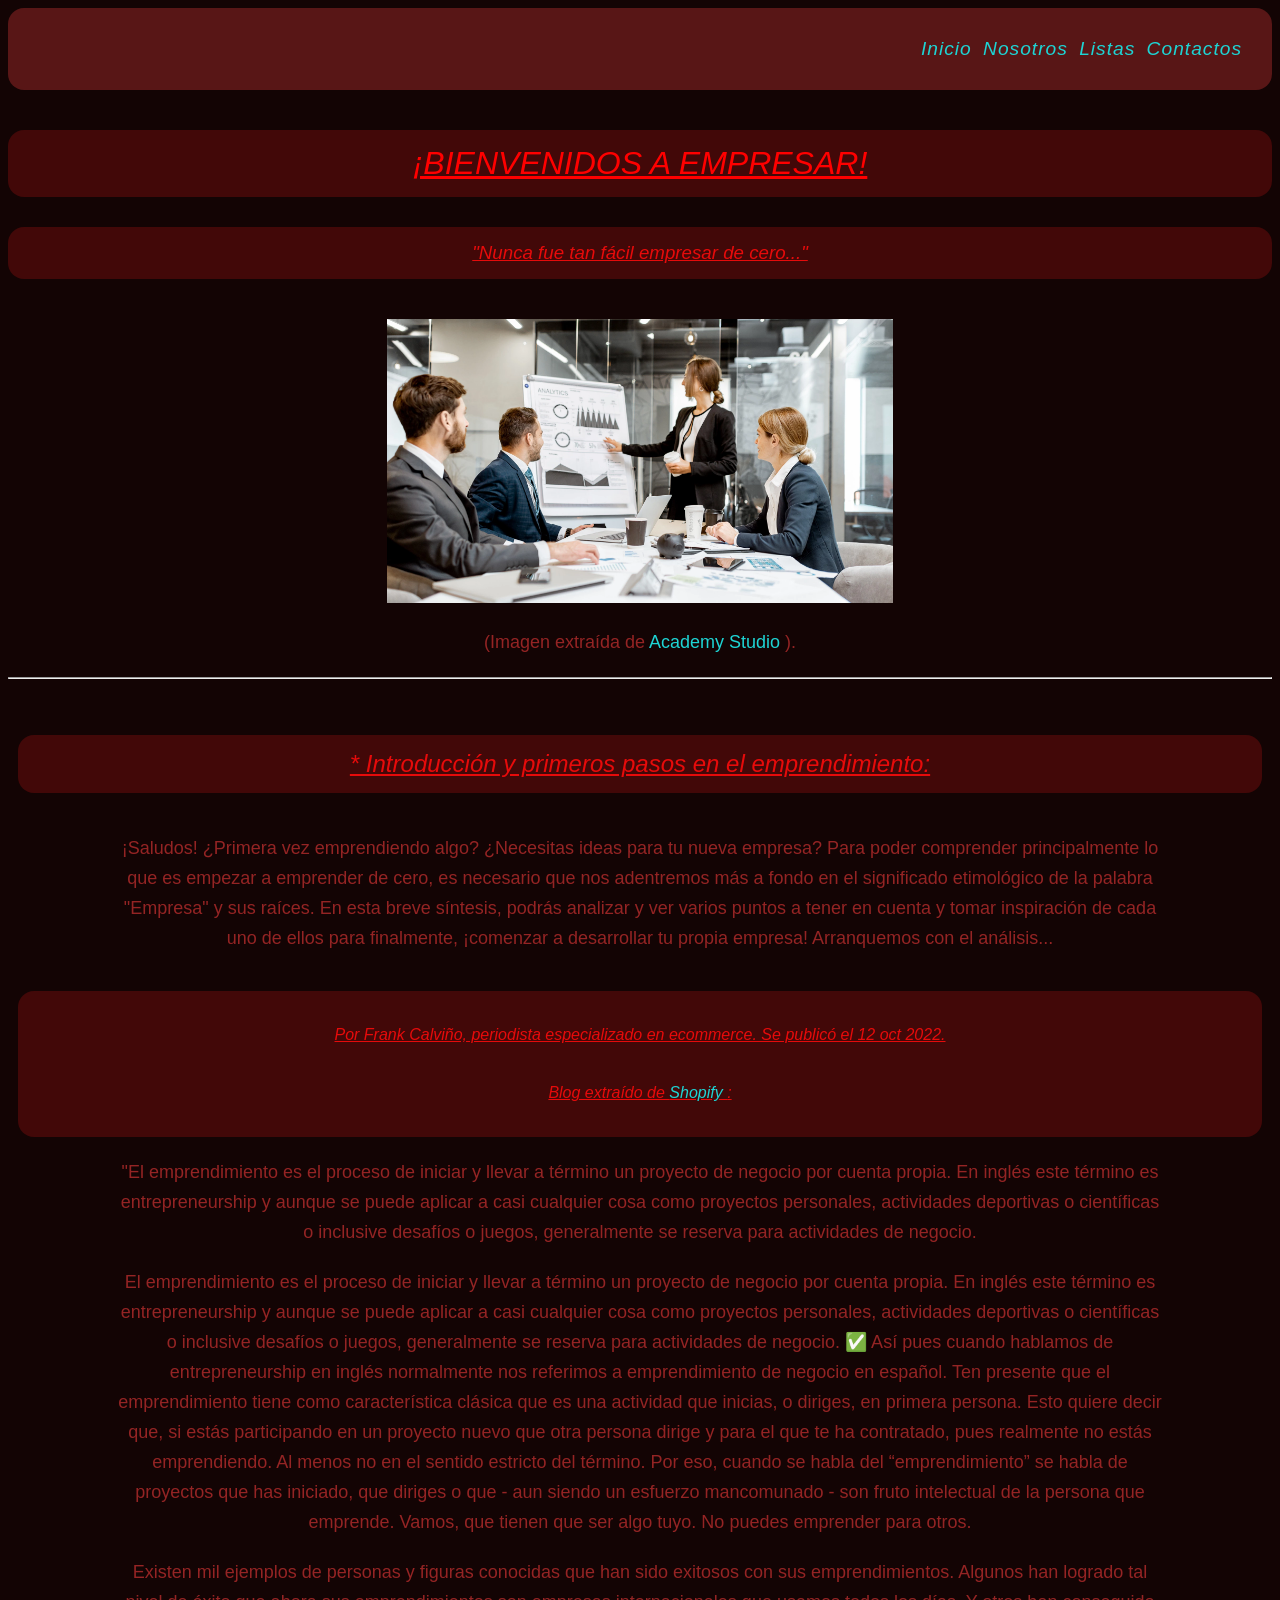
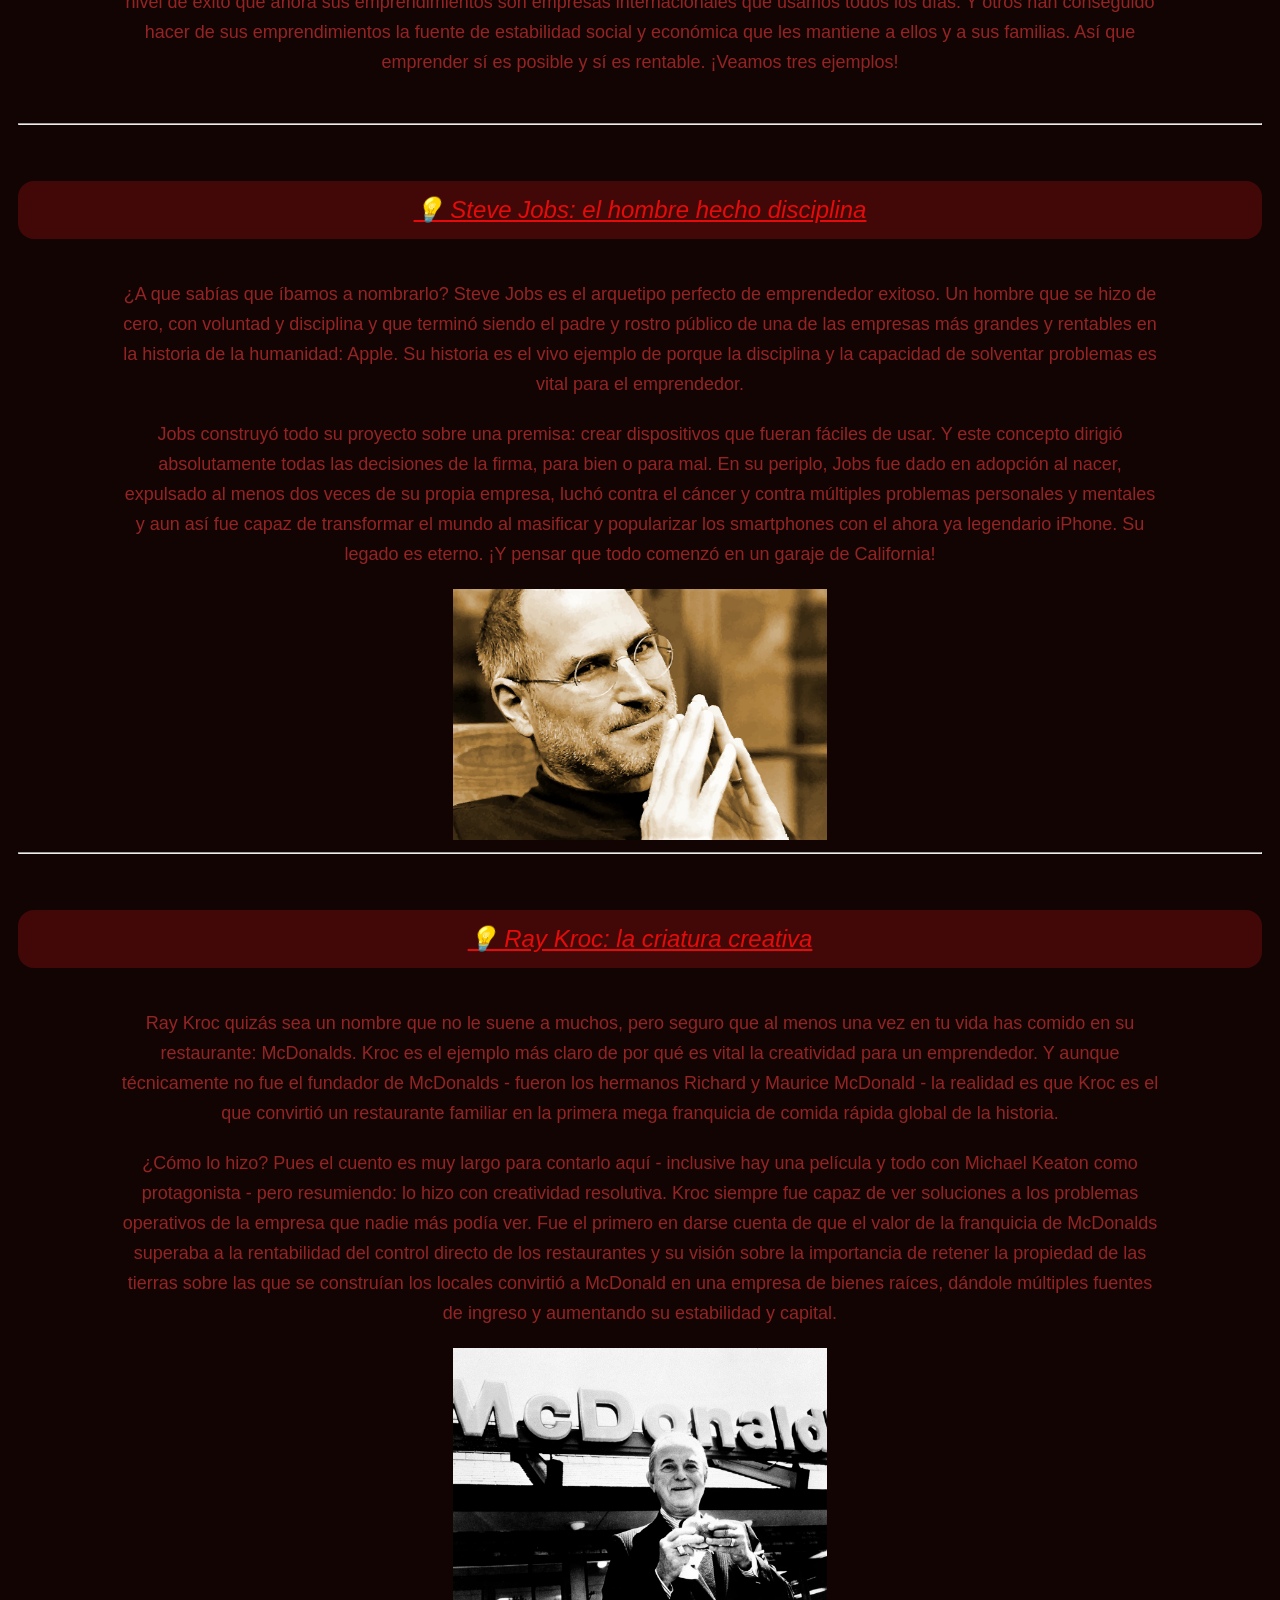
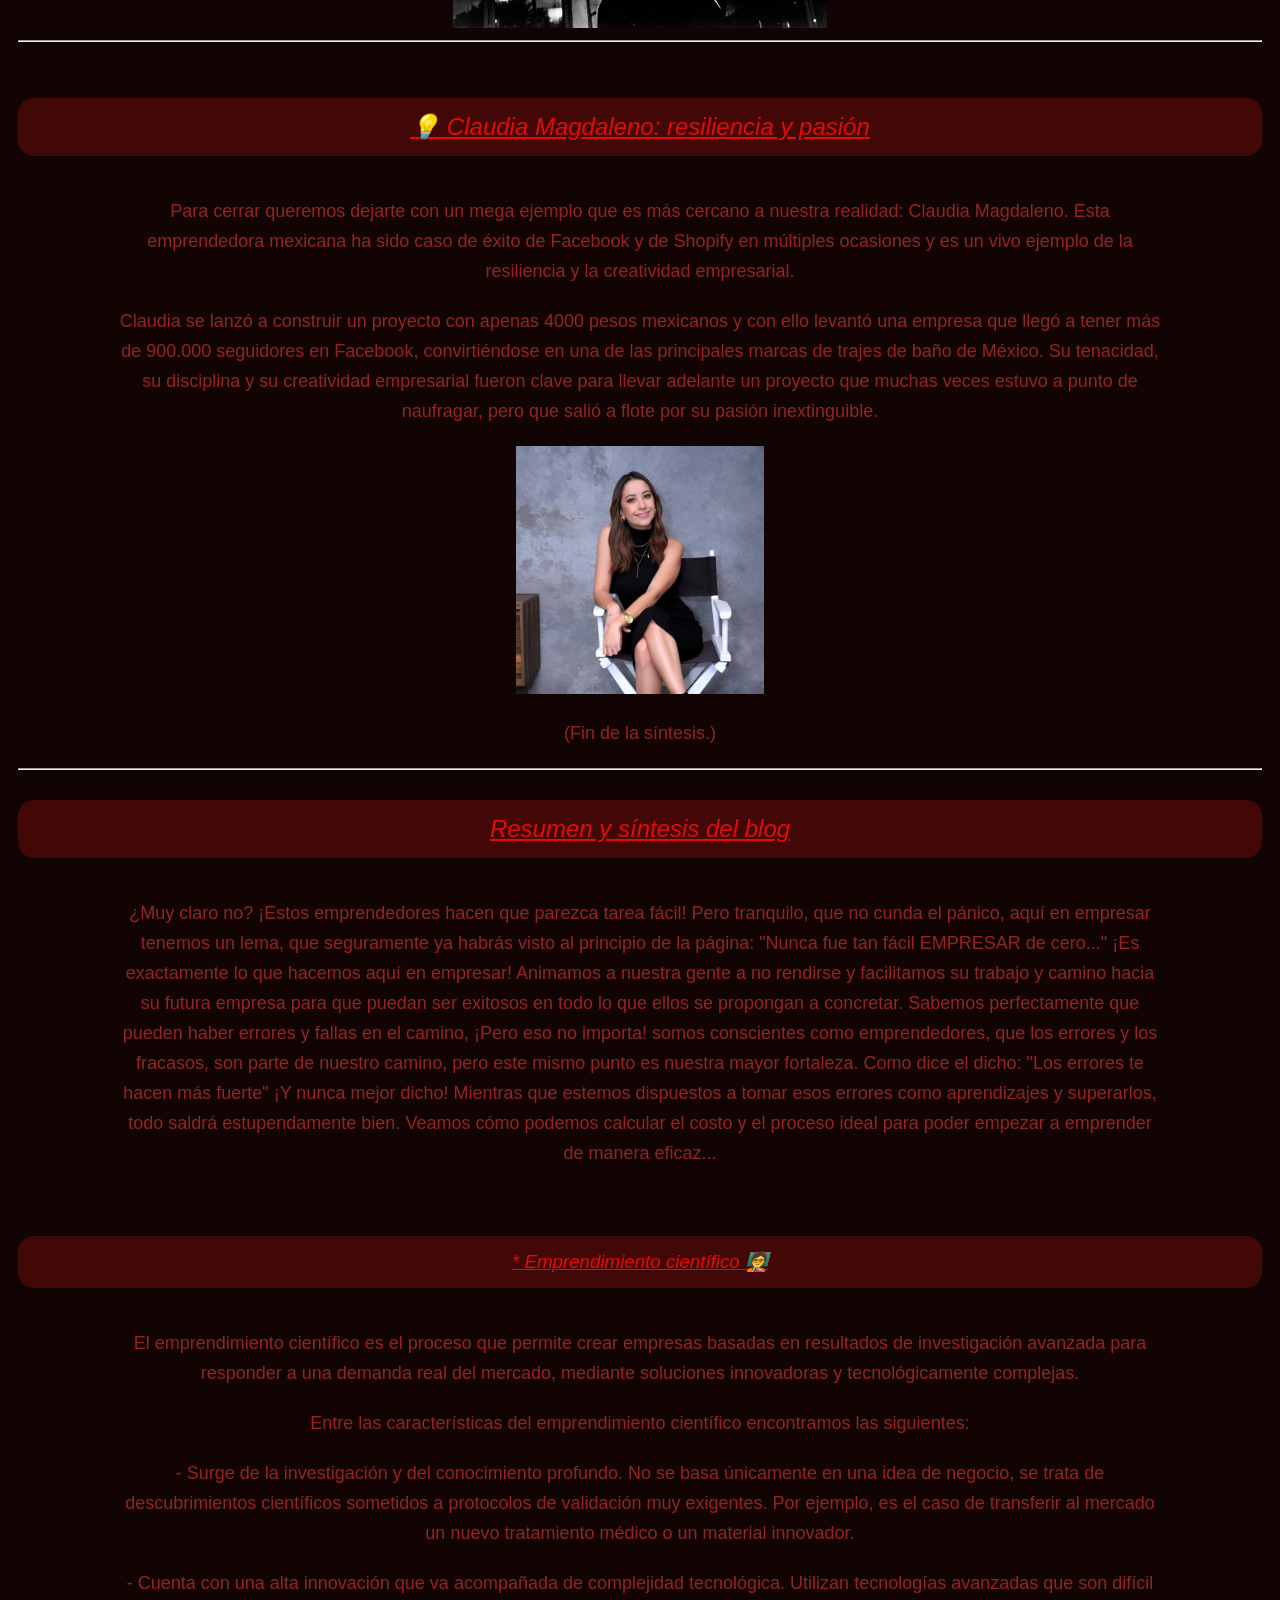
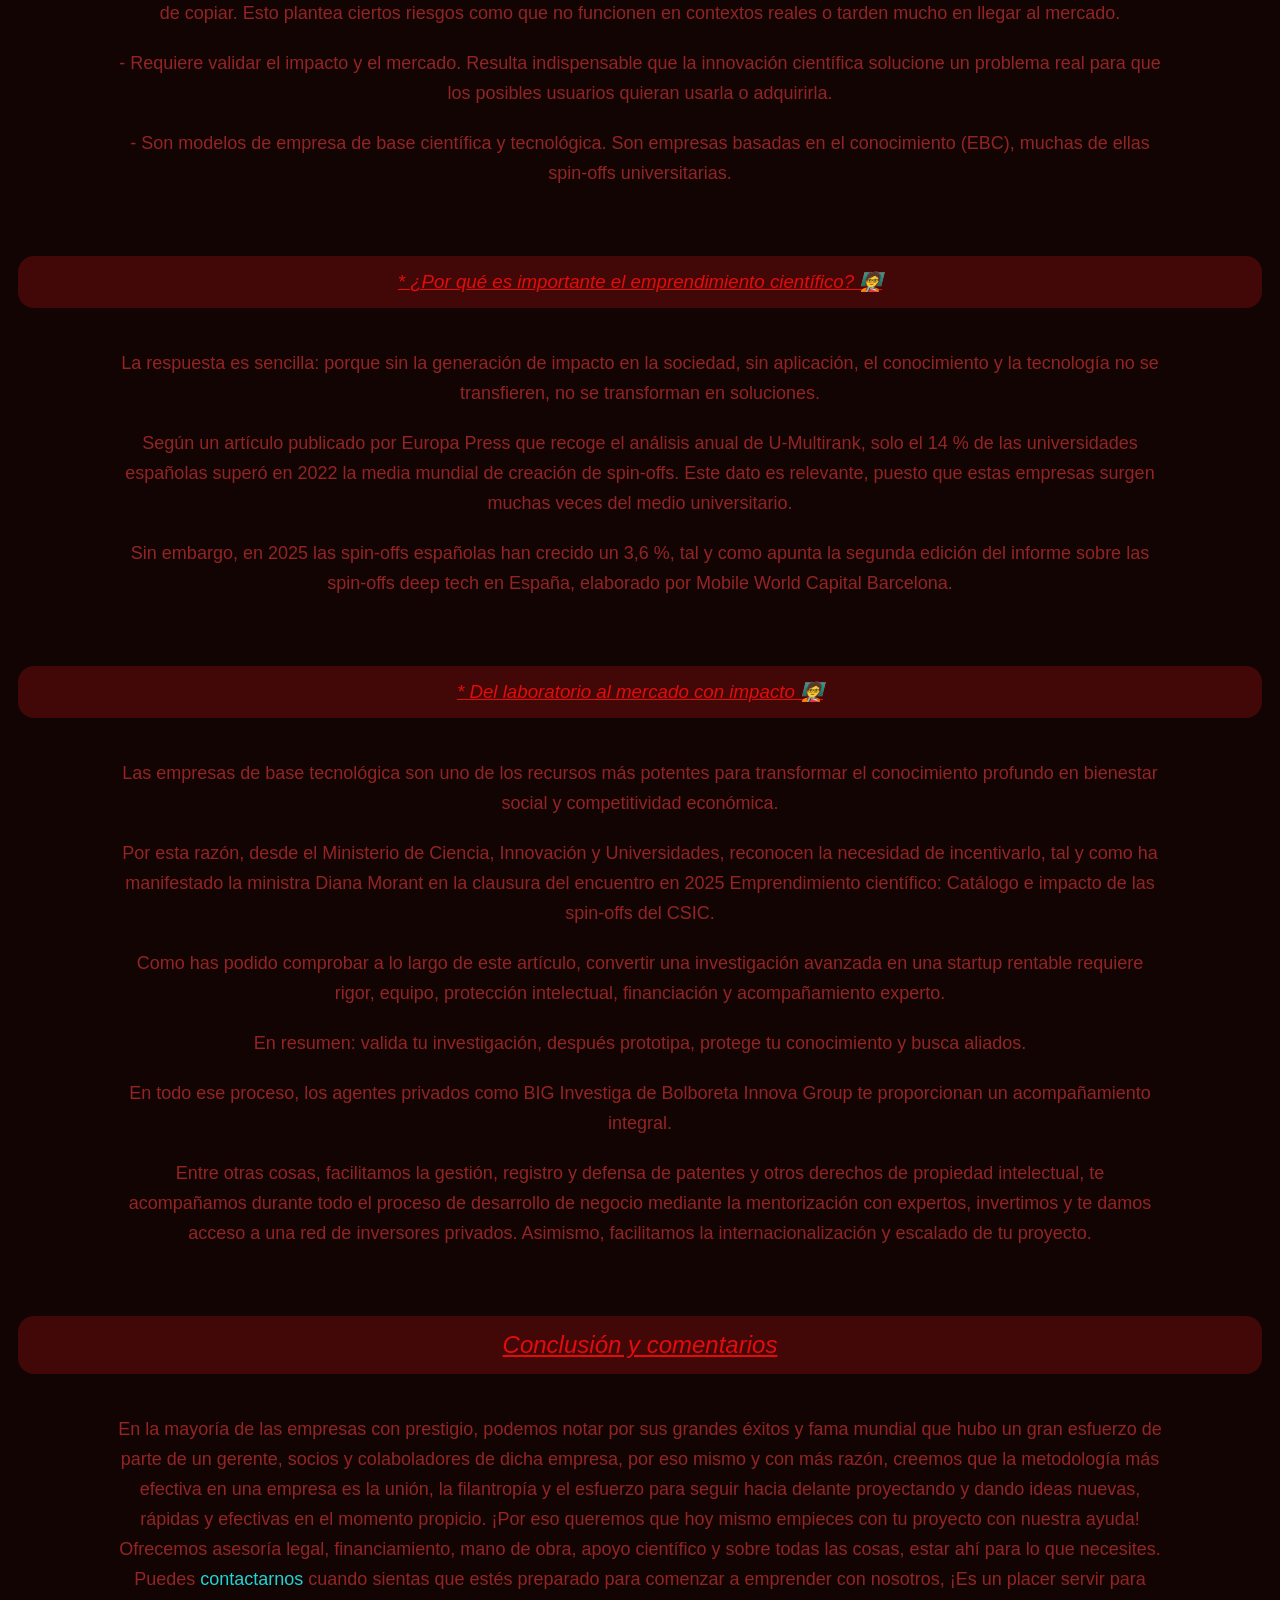
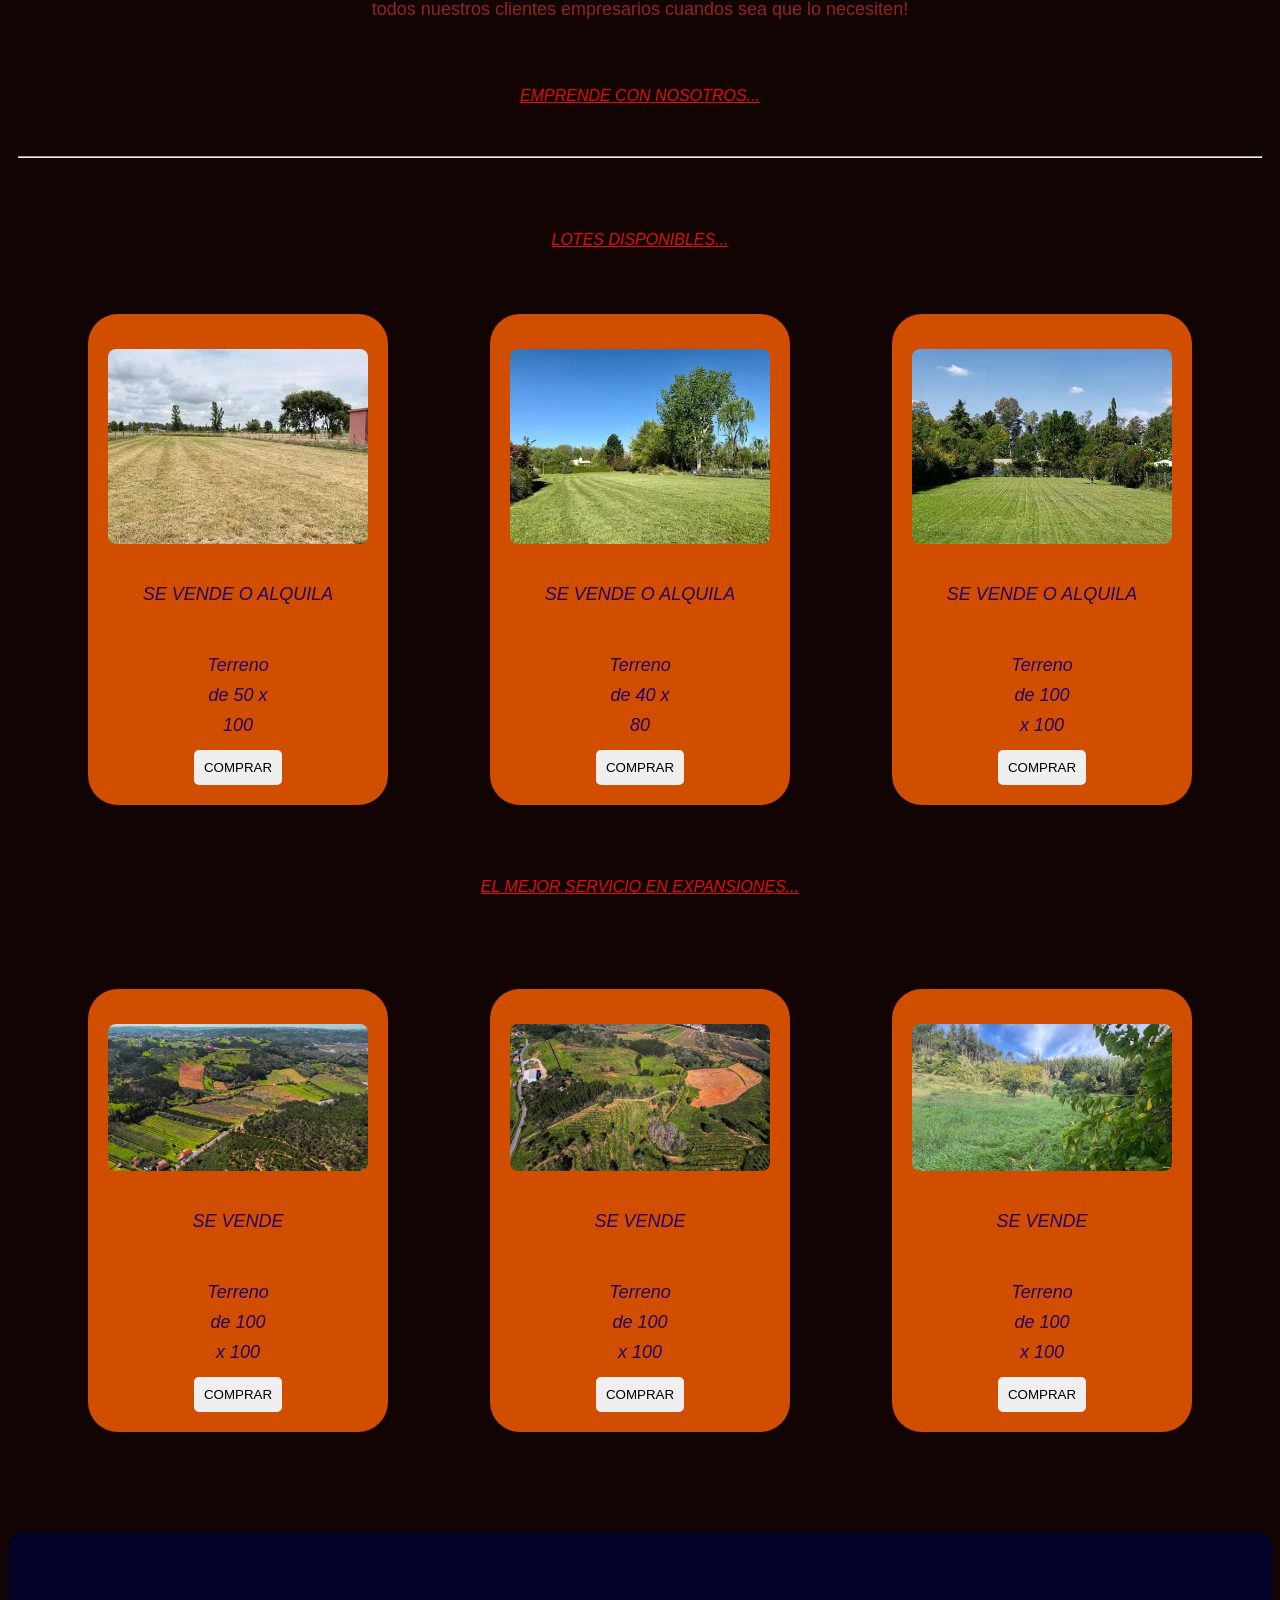
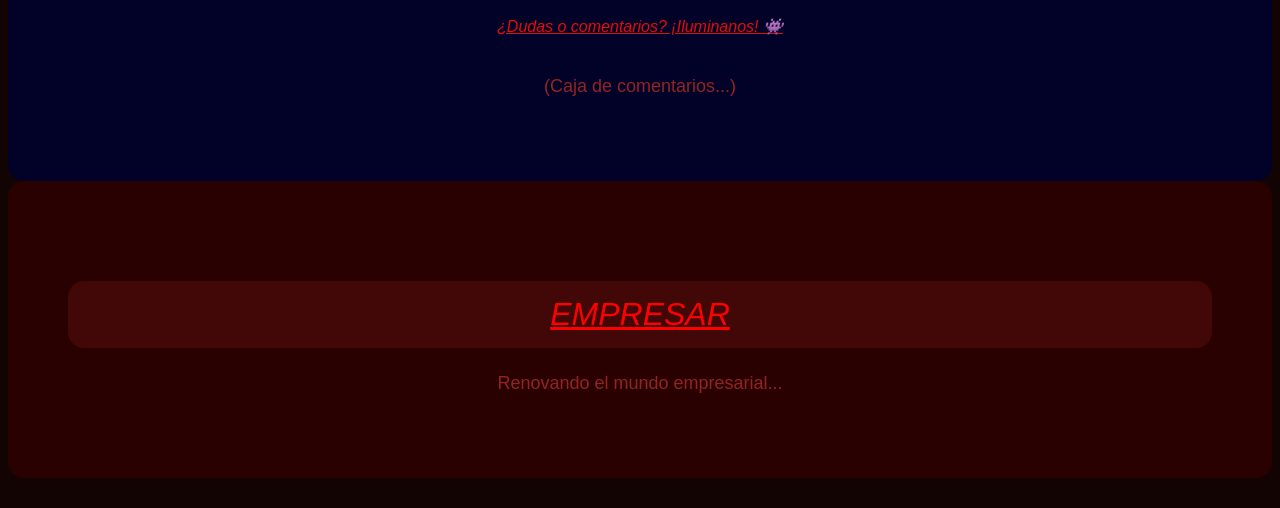
==== index.html @ c65e7f77 "Cambio a style" ====
<!DOCTYPE html>
<html lang="es">
<head>
    <meta charset="UTF-8">
    <meta name="viewport" content="width=device-width, initial-scale=1.0">
    <link rel="stylesheet" href="/CSS/style.css">
    <title>Pasos para empezar a emprender</title>
</head>
<body>
    <nav>
        <a href="/index.html" target="_blank"> Inicio </a>
        <a href="/pages/Nosotros.html" target="_blank"> Nosotros </a>
        <a href="/pages/Listas.html" target="_blank"> Listas </a>
        <a href="/pages/Contactos.html" target="_blank"> Contactos </a>
    </Nav>
    <header>
        <div>
        <h1 class="empresar">¡BIENVENIDOS A EMPRESAR!</h1>
        <h3>"Nunca fue tan fácil empresar de cero..."</h3>
        </div>
        <img src="/images/imagesweb.webp" alt="Error, intente nuevamente." width="40%" height="40%">
        <p>(Imagen extraída de <a href="https://www.academyestudio.com/categorias/cursos-administracion-de-empresas/" target="_blank"> Academy Studio </a> ).</p>
            <hr>
            <br>
    </header>
    <main>
            <h2>* Introducción y primeros pasos en el emprendimiento:</h2>
            <p>¡Saludos! ¿Primera vez emprendiendo algo? ¿Necesitas ideas para tu nueva empresa? Para poder comprender principalmente lo que es empezar a emprender de cero, es necesario que nos adentremos más a fondo en el significado etimológico de la palabra "Empresa" y sus raíces. En esta breve síntesis, podrás analizar y ver varios puntos a tener en cuenta y tomar inspiración de cada uno de ellos para finalmente, ¡comenzar a desarrollar tu propia empresa! Arranquemos con el análisis...</p>
    <article>
            <br>
            <div class="blog">
                <h4>Por
                    Frank Calviño, periodista especializado en ecommerce.
                    Se publicó el 12 oct 2022.
                </h4>
                <h4>Blog extraído de <a href="https://www.shopify.com/es/blog/que-es-el-emprendimiento?term=&adid=565809861241&campaignid=15436644955&utm_medium=cpc&utm_source=google&matchtype=b&network=g&gad_source=1&gad_campaignid=15436644955&gbraid=0AAAAADiv1InkJsMKxFC3q0NORVWOjdNPn&gclid=CjwKCAjw-dfOBhAjEiwAq0RwIz17mFHkRfbi92_rZ-NfDjeh-zPFsb7DAPZfG3c5wk_tvn6lqm4bEBoCHN4QAvD_BwE" target="_blank"> Shopify </a>:</h5>
            </div>
            <div>
                <p>"El emprendimiento es el proceso de iniciar y llevar a término un proyecto de negocio por cuenta propia. En inglés este término es entrepreneurship y aunque se puede aplicar a casi cualquier cosa como proyectos personales, actividades deportivas o científicas o inclusive desafíos o juegos, generalmente se reserva para actividades de negocio. </p>

                <p>El emprendimiento es el proceso de iniciar y llevar a término un proyecto de negocio por cuenta propia. En inglés este término es entrepreneurship y aunque se puede aplicar a casi cualquier cosa como proyectos personales, actividades deportivas o científicas o inclusive desafíos o juegos, generalmente se reserva para actividades de negocio.

                ✅ Así pues cuando hablamos de entrepreneurship en inglés normalmente nos referimos a emprendimiento de negocio en español.

                Ten presente que el emprendimiento tiene como característica clásica que es una actividad que inicias, o diriges, en primera persona.

                Esto quiere decir que, si estás participando en un proyecto nuevo que otra persona dirige y para el que te ha contratado, pues realmente no estás emprendiendo. Al menos no en el sentido estricto del término.

                Por eso, cuando se habla del “emprendimiento” se habla de proyectos que has iniciado, que diriges o que - aun siendo un esfuerzo mancomunado - son fruto intelectual de la persona que emprende.

                Vamos, que tienen que ser algo tuyo. No puedes emprender para otros.</p>
                <p>Existen mil ejemplos de personas y figuras conocidas que han sido exitosos con sus emprendimientos. Algunos han logrado tal nivel de éxito que ahora sus emprendimientos son empresas internacionales que usamos todos los días.

                Y otros han conseguido hacer de sus emprendimientos la fuente de estabilidad social y económica que les mantiene a ellos y a sus familias. Así que emprender sí es posible y sí es rentable. ¡Veamos tres ejemplos!</p>
            <br>
            <hr>
            <br>
            <h2>💡 Steve Jobs: el hombre hecho disciplina</h2>
                <p>¿A que sabías que íbamos a nombrarlo? Steve Jobs es el arquetipo perfecto de emprendedor exitoso. Un hombre que se hizo de cero, con voluntad y disciplina y que terminó siendo el padre y rostro público de una de las empresas más grandes y rentables en la historia de la humanidad: Apple.

                Su historia es el vivo ejemplo de porque la disciplina y la capacidad de solventar problemas es vital para el emprendedor.</p>
                <p>Jobs construyó todo su proyecto sobre una premisa: crear dispositivos que fueran fáciles de usar.

                Y este concepto dirigió absolutamente todas las decisiones de la firma, para bien o para mal.

                En su periplo, Jobs fue dado en adopción al nacer, expulsado al menos dos veces de su propia empresa, luchó contra el cáncer y contra múltiples problemas personales y mentales y aun así fue capaz de transformar el mundo al masificar y popularizar los smartphones con el ahora ya legendario iPhone.

                Su legado es eterno. ¡Y pensar que todo comenzó en un garaje de California!</p>
                <img src="/images/Steve Jobs.jpg" alt="Error, intente nuevamente." width="30%" height="30%">
            <br>
            <hr>
            <br>
            <h2>💡 Ray Kroc: la criatura creativa</h2>
                <p>Ray Kroc quizás sea un nombre que no le suene a muchos, pero seguro que al menos una vez en tu vida has comido en su restaurante: McDonalds.

                Kroc es el ejemplo más claro de por qué es vital la creatividad para un emprendedor.

                Y aunque técnicamente no fue el fundador de McDonalds - fueron los hermanos Richard y Maurice McDonald - la realidad es que Kroc es el que convirtió un restaurante familiar en la primera mega franquicia de comida rápida global de la historia.</p>
                <p>¿Cómo lo hizo? Pues el cuento es muy largo para contarlo aquí - inclusive hay una película y todo con Michael Keaton como protagonista - pero resumiendo: lo hizo con creatividad resolutiva.

                Kroc siempre fue capaz de ver soluciones a los problemas operativos de la empresa que nadie más podía ver.

                Fue el primero en darse cuenta de que el valor de la franquicia de McDonalds superaba a la rentabilidad del control directo de los restaurantes y su visión sobre la importancia de retener la propiedad de las tierras sobre las que se construían los locales convirtió a McDonald en una empresa de bienes raíces, dándole múltiples fuentes de ingreso y aumentando su estabilidad y capital.</p>
                <img src="/images/Ray Kroc.jpg" alt="Error, intente nuevamente." width="30%" height="30%">
            <br>
            <hr>
            <br>
            <h2>💡 Claudia Magdaleno: resiliencia y pasión</h2>
                <p>Para cerrar queremos dejarte con un mega ejemplo que es más cercano a nuestra realidad: Claudia Magdaleno.

                Esta emprendedora mexicana ha sido caso de éxito de Facebook y de Shopify en múltiples ocasiones y es un vivo ejemplo de la resiliencia y la creatividad empresarial.</p>
                <p>Claudia se lanzó a construir un proyecto con apenas 4000 pesos mexicanos y con ello levantó una empresa que llegó a tener más de 900.000 seguidores en Facebook, convirtiéndose en una de las principales marcas de trajes de baño de México.

                Su tenacidad, su disciplina y su creatividad empresarial fueron clave para llevar adelante un proyecto que muchas veces estuvo a punto de naufragar, pero que salió a flote por su pasión inextinguible.</p>
                <img src="/images/Claudia Magdaleno.jpg" alt="Error, intente nuevamente." width="20%" height="30%">
                <p>(Fin de la síntesis.)</p>
            <hr>
            </div>
            <div>
                <h2>Resumen y síntesis del blog</h2>
                <p>¿Muy claro no? ¡Estos emprendedores hacen que parezca tarea fácil! Pero tranquilo, que no cunda el pánico, aquí en empresar tenemos un lema, que seguramente ya habrás visto al principio de la página: "Nunca fue tan fácil EMPRESAR de cero..." ¡Es exactamente lo que hacemos aquí en empresar! Animamos a nuestra gente a no rendirse y facilitamos su trabajo y camino hacia su futura empresa para que puedan ser exitosos en todo lo que ellos se propongan a concretar. Sabemos perfectamente que pueden haber errores y fallas en el camino, ¡Pero eso no importa! somos conscientes como emprendedores, que los errores y los fracasos, son parte de nuestro camino, pero este mismo punto es nuestra mayor fortaleza. Como dice el dicho: "Los errores te hacen más fuerte" ¡Y nunca mejor dicho! Mientras que estemos dispuestos a tomar esos errores como aprendizajes y superarlos, todo saldrá estupendamente bien. Veamos cómo podemos calcular el costo y el proceso ideal para poder empezar a emprender de manera eficaz...</p>
            <br>
                <h3>* Emprendimiento científico 🧑‍🏫</h3>
                <p>El emprendimiento científico es el proceso que permite crear empresas basadas en resultados de investigación avanzada para responder a una demanda real del mercado, mediante soluciones innovadoras y tecnológicamente complejas.</p>
                <p>Entre las características del emprendimiento científico encontramos las siguientes:</p>
                <p>- Surge de la investigación y del conocimiento profundo. No se basa únicamente en una idea de negocio, se trata de descubrimientos científicos sometidos a protocolos de validación muy exigentes. Por ejemplo, es el caso de transferir al mercado un nuevo tratamiento médico o un material innovador. </p>
                <p>- Cuenta con una alta innovación que va acompañada de complejidad tecnológica. Utilizan tecnologías avanzadas que son difícil de copiar. Esto plantea ciertos riesgos como que no funcionen en contextos reales o tarden mucho en llegar al mercado. </p>
                <p>- Requiere validar el impacto y el mercado. Resulta indispensable que la innovación científica solucione un problema real para que los posibles usuarios quieran usarla o adquirirla. </p>
                <p>- Son modelos de empresa de base científica y tecnológica. Son empresas basadas en el conocimiento (EBC), muchas de ellas spin-offs universitarias. </p>
            <br>
                <h3>* ¿Por qué es importante el emprendimiento científico? 🧑‍🏫</h3>
                <p>La respuesta es sencilla: porque sin la generación de impacto en la sociedad, sin aplicación, el conocimiento y la tecnología no se transfieren, no se transforman en soluciones. </p>
                <p>Según un artículo publicado por Europa Press que recoge el análisis anual de U-Multirank, solo el 14 % de las universidades españolas superó en 2022 la media mundial de creación de spin-offs. Este dato es relevante, puesto que estas empresas surgen muchas veces del medio universitario.</p>
                <p>Sin embargo, en 2025 las spin-offs españolas han crecido un 3,6 %, tal y como apunta la segunda edición del informe sobre las spin-offs deep tech en España, elaborado por Mobile World Capital Barcelona.</p>
            <br>
                <h3>* Del laboratorio al mercado con impacto 🧑‍🏫</h3>
                <p>Las empresas de base tecnológica son uno de los recursos más potentes para transformar el conocimiento profundo en bienestar social y competitividad económica. </p>
                <p>Por esta razón, desde el Ministerio de Ciencia, Innovación y Universidades, reconocen la necesidad de incentivarlo, tal y como ha manifestado la ministra Diana Morant en la clausura del encuentro en 2025 Emprendimiento científico: Catálogo e impacto de las spin-offs del CSIC.</p>
                <p>Como has podido comprobar a lo largo de este artículo, convertir una investigación avanzada en una startup rentable requiere rigor, equipo, protección intelectual, financiación y acompañamiento experto. </p>
                <p>En resumen: valida tu investigación, después prototipa, protege tu conocimiento y busca aliados. </p>
                <p>En todo ese proceso, los agentes privados como BIG Investiga de Bolboreta Innova Group te proporcionan un acompañamiento integral. </p>
                <p>Entre otras cosas, facilitamos la gestión, registro y defensa de patentes y otros derechos de propiedad intelectual, te acompañamos durante todo el proceso de desarrollo de negocio mediante la mentorización con expertos, invertimos y te damos acceso a una red de inversores privados. Asimismo, facilitamos la internacionalización y escalado de tu proyecto.</p>
            <br>
                <h2>Conclusión y comentarios </h2>
                <p>En la mayoría de las empresas con prestigio, podemos notar por sus grandes éxitos y fama mundial que hubo un gran esfuerzo de parte de un gerente, socios y colaboladores de dicha empresa, por eso mismo y con más razón, creemos que la metodología más efectiva en una empresa es la unión, la filantropía y el esfuerzo para seguir hacia delante proyectando y dando ideas nuevas, rápidas y efectivas en el momento propicio. ¡Por eso queremos que hoy mismo empieces con tu proyecto con nuestra ayuda! Ofrecemos asesoría legal, financiamiento, mano de obra, apoyo científico y sobre todas las cosas, estar ahí para lo que necesites. Puedes <a href="/pages/Contactos.html" target="_blank"> contactarnos </a>cuando sientas que estés preparado para comenzar a emprender con nosotros, ¡Es un placer servir para todos nuestros clientes empresarios cuandos sea que lo necesiten! </p>
            </div>
            <br>
            <h4>EMPRENDE CON NOSOTROS...</h4>
            <br>
            <hr>
        <section class="negocios">
            <h4>LOTES DISPONIBLES...</h4>
            <div class="contenedor">
                <span class="card">
                    <img src="/images/Terreno uno 1.webp" alt="Error, intente nuevamente.">
                    <h5>SE VENDE O ALQUILA</h5>
                    <p>Terreno de 50 x 100</p>
                    <button>COMPRAR</button>
                </span>
                <span class="card">
                    <img src="/images/Terreno 2.jpg" alt="Error, intente nuevamente.">
                    <h5>SE VENDE O ALQUILA</h5>
                    <p>Terreno de 40 x 80</p>
                    <button>COMPRAR</button>
                </span>
                <span class="card">
                    <img src="/images/Terreno 3.webp" alt="Error, intente nuevamente.">
                    <h5>SE VENDE O ALQUILA</h5>
                    <p>Terreno de 100 x 100</p>
                    <button>COMPRAR</button>
                </span>
            </div>
            <br>
            <h4>EL MEJOR SERVICIO EN EXPANSIONES...</h4>
            <br>
            <div class="contenedor">
                <span class="card">
                    <img src="/images/Terrenos 4.webp" alt="Error, intente nuevamente.">
                    <h5>SE VENDE</h5>
                    <p>Terreno de 100 x 100</p>
                    <button>COMPRAR</button>
                </span>
                <span class="card">
                    <img src="/images/Terrenos 5.webp" alt="Error, intente nuevamente.">
                    <h5>SE VENDE</h5>
                    <p>Terreno de 100 x 100</p>
                    <button>COMPRAR</button>
                </span>
                <span class="card">
                    <img src="/images/Terrenos 6.webp" alt="Error, intente nuevamente.">
                    <h5>SE VENDE</h5>
                    <p>Terreno de 100 x 100</p>
                    <button>COMPRAR</button>
                </span>
            </div>
        </section>
    </article>       
</main>
    <footer>
            <div class="comentarios">
                <h4>¿Dudas o comentarios? ¡Iluminanos! 👾</h4>
                <p>(Caja de comentarios...)</p>
            </div>
            <div class="bibliografía">
                <h1 class="EMPRESAR">EMPRESAR</h1>
                <p>Renovando el mundo empresarial...</p>
            </div>
    </footer>
</body>
</html>
---- CSS/style.css ----
/* Colores y fondos */
h1 {
    color: rgb(255, 0, 0);
}
body, div, header, h4 {
    color: rgb(230, 11, 11);
}
header, p {
    color: rgb(148, 36, 36);
}
h1, h2, h3 {
    background-color: rgb(66, 8, 8);
}
body {
    background-color: rgb(19, 4, 4);
}
a {
    color: rgb(30, 212, 212);
}
nav {
    background-color: rgb(88, 22, 22);
}
.comentarios {
    background-color: rgb(2, 2, 41);
}
.bibliografía {
    background-color: rgb(41, 1, 1);
}

/* Fuente de letras y tamaños*/
h1, h2, h3, h4 { 
    font-family: "Montserrat", sans-serif;
    font-optical-sizing: auto;
    font-weight: lighter;
    font-style: oblique;
    font-size: normal;
    text-decoration: underline;
}
p, ul, ol {
    font-size: large;
    font-family: "Quicksand", sans-serif;
    font-optical-sizing: auto;
    font-weight: lighter;
    font-style: normal;
    line-height: 30px;
}
nav {
    font-family: Arial, Helvetica, sans-serif;
    font-weight: lighter;
    font-size: larger;
    font-style: italic;
    font-optical-sizing: auto;
    letter-spacing: 1px;
}
a {
    text-decoration: none;
}

/* Lados y centros */
nav {
    text-align: right;
}
h1, h2, h3, h4, h5 {
    text-align: center;
}
p {
    text-align: center;
}
header {
    text-align: center;
}
div {
    text-align: center;
}

/* Box modeling */
h1, h2, h3, h4, h5 {
    padding: 15px;
    margin-top: 10px;
    margin-bottom: 10px;
    border-radius: 1rem;
}
.blog {
    background-color: rgb(66, 8, 8);
    padding: 10px;
    border-radius: 1rem;
}
nav {
    padding: 30px;
    border-radius: 1rem;
    word-spacing: 5px;
}
header {
    margin-top: 40px;
    margin-bottom: 20px;
    margin-left: auto;
    margin-right: auto;
    width: 100%;
}
main {
    margin-top: 10px;
    margin-bottom: 30px;
    margin-left: 10px;
    margin-right: 10px;
}
footer {
    margin-top: 30px;
    margin-bottom: 30px;
    margin-left: auto;
    margin-right: auto;
    width: 100%;
}
.comentarios {
    border-radius: 1rem;
    padding: 60px;
}
.EMPRESAR {
    margin-top: 40px;
    margin-bottom: 10px;
    margin-left: auto;
    margin-right: auto;
}
.bibliografía {
    border-radius: 1rem;
    padding: 60px;
}
p {
    margin-top: 20px;
    margin-bottom: 20px;
    margin-left: 100px;
    margin-right: 100px;
}
h3,h2 {
    margin-top: 30px;
    margin-bottom: 40px;
    margin-left: auto;
    margin-right: auto;
}

/* Box modeling de la card */
h5 {
    font-size: large;
    font-family: "Quicksand", sans-serif;
    font-optical-sizing: auto;
    font-weight: lighter;
    font-style: normal;
}
.negocios {
    padding: 40px;
    text-align: center;
}
.contenedor {
    margin-top: 20px;
    display: flex;
    justify-content: space-between;
    align-items: stretch;
}
.card {
    display: flex;
    flex-direction: column;
    align-items: center;
    width: 260px;
    background-color: rgb(209, 77, 0);
    padding: 20px;
    margin: 30px;
    border-radius: 30px;
}
.card img {
    width: 100%;
    border-radius: 8px;
    margin: 15px;
}
.card h5 {
    color: rgb(36, 4, 110);
    font-style: italic;
}
.card p {
    margin-bottom: 10px;
    color: rgb(36, 4, 110);
    font-style: italic;
}
.card button {
    padding: 10px;
    border-radius: 5px;
    color: black;
    cursor: pointer;
    border: none;
}

/* Media Query */
@media(max-width: 992px) {
    .contenedor {
        display: block;
        max-width: 100%;
    }
    .card {
        margin: 0 auto;
        margin-top: 20px;
    }
}
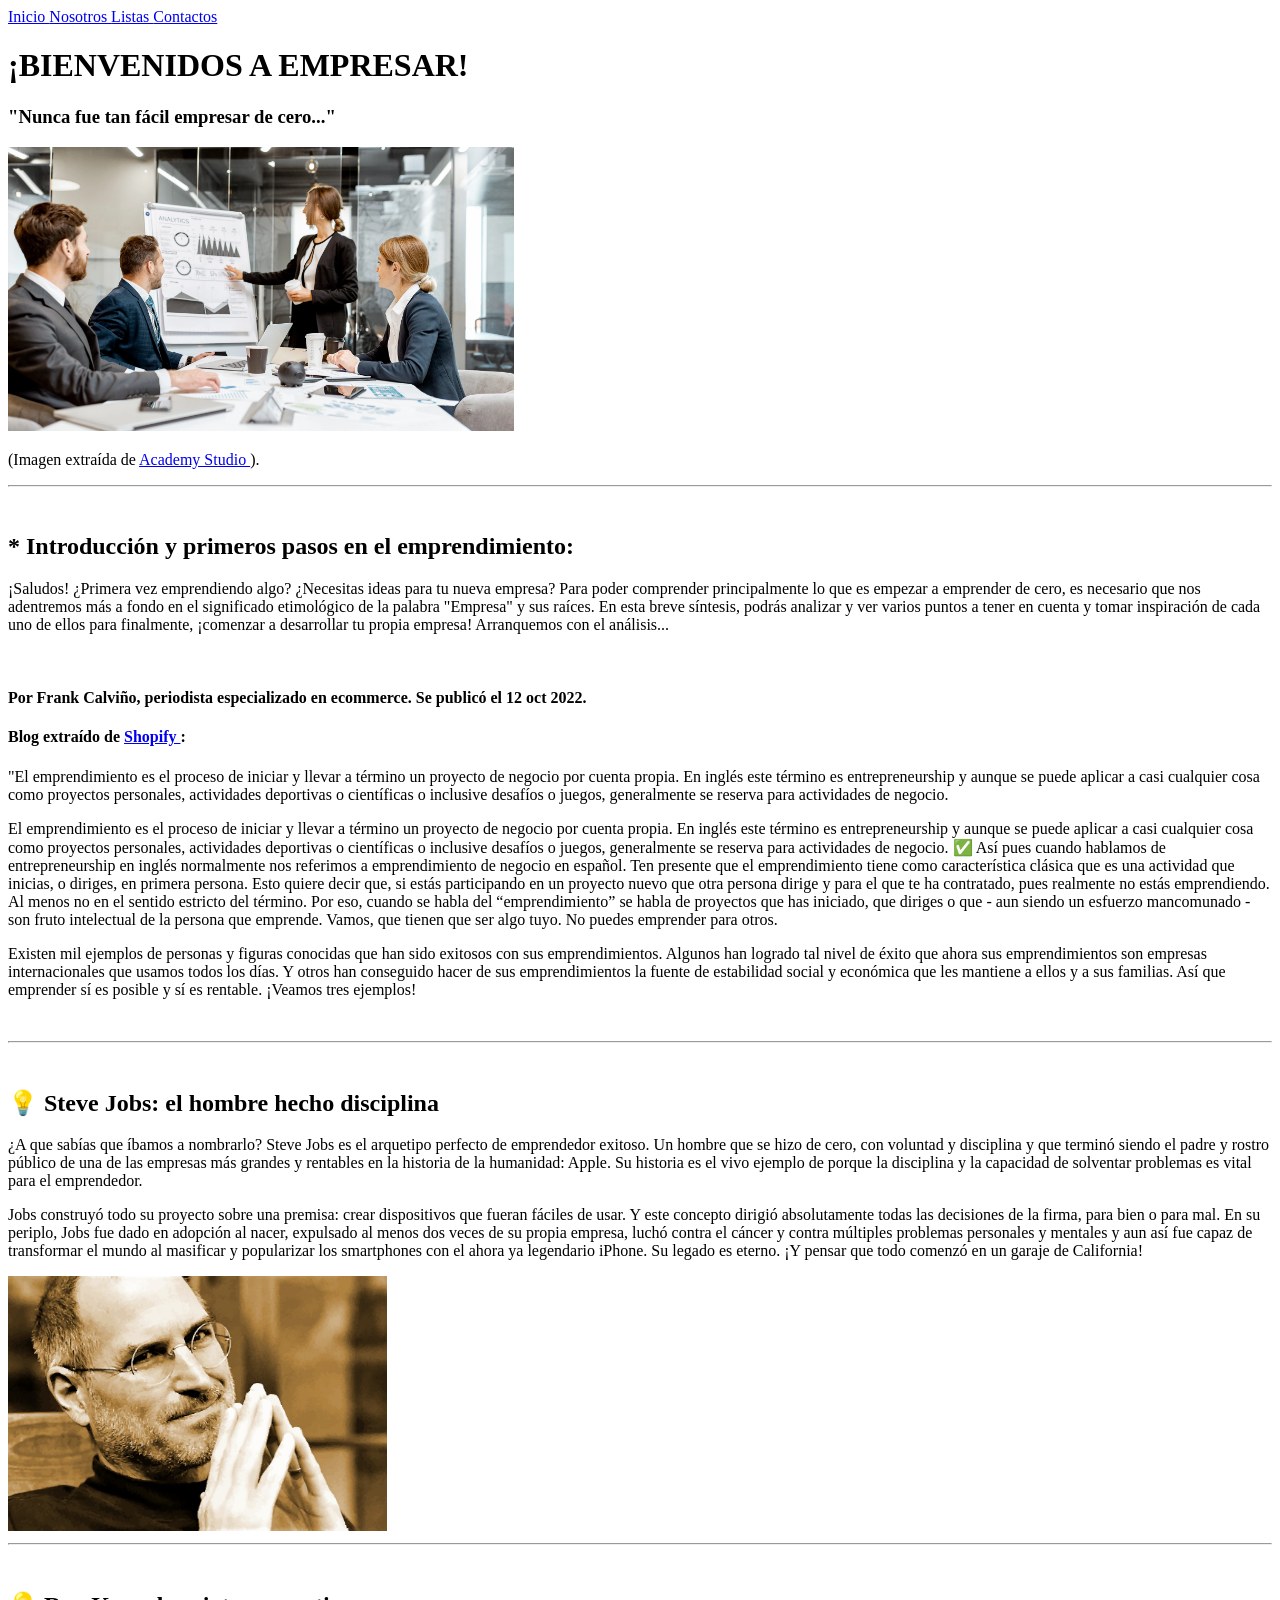
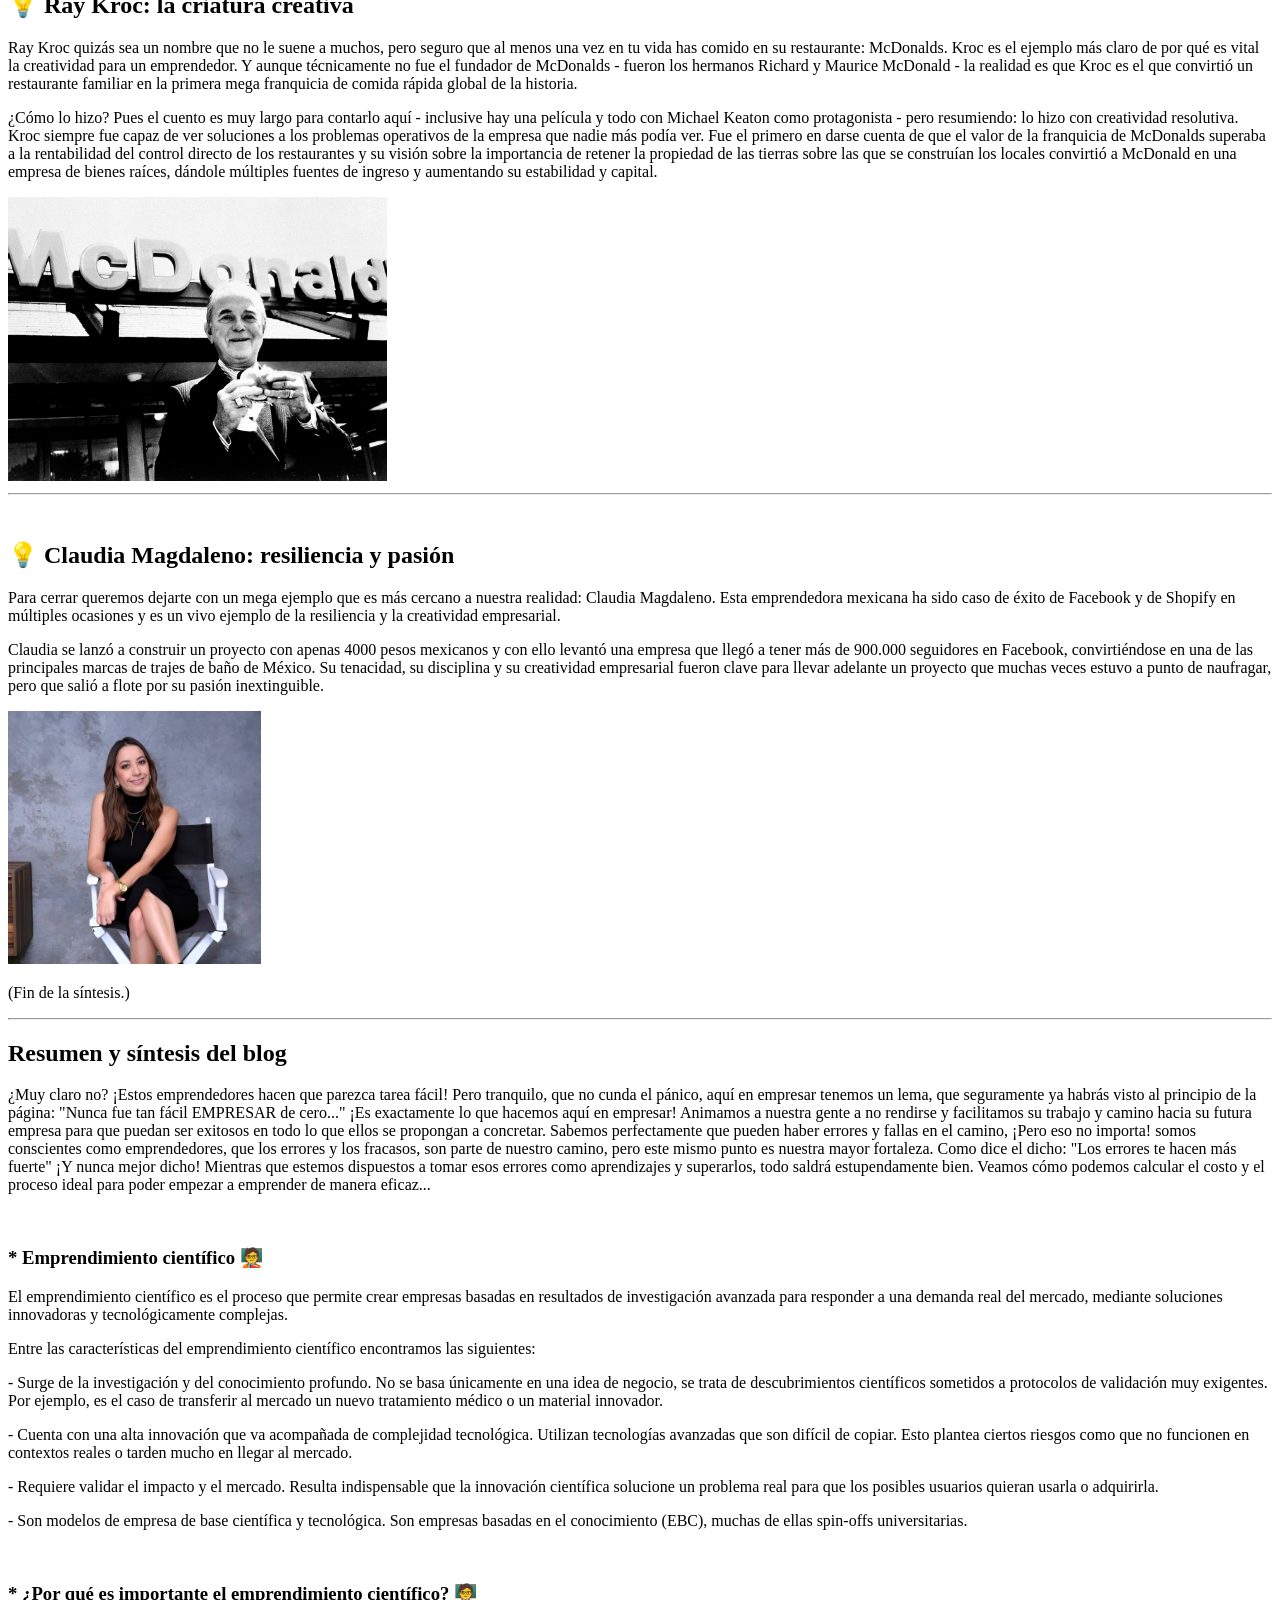
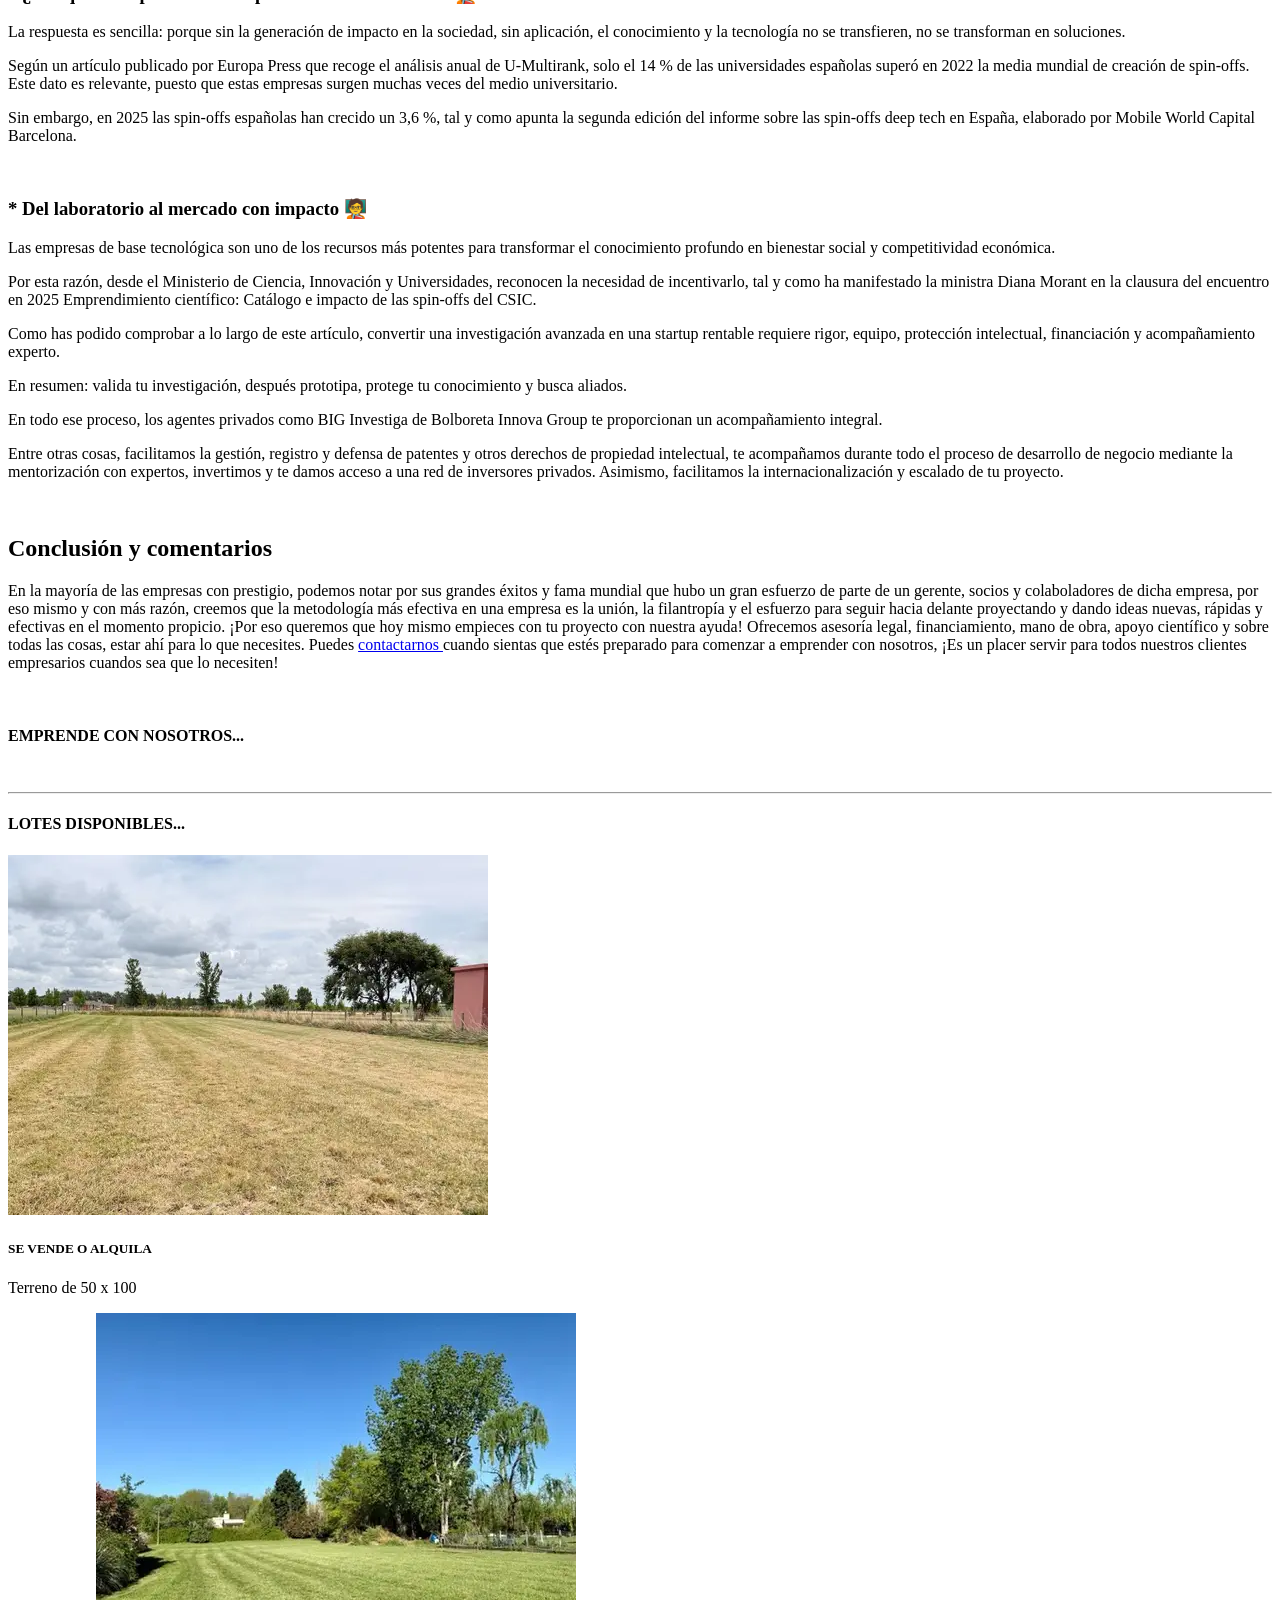
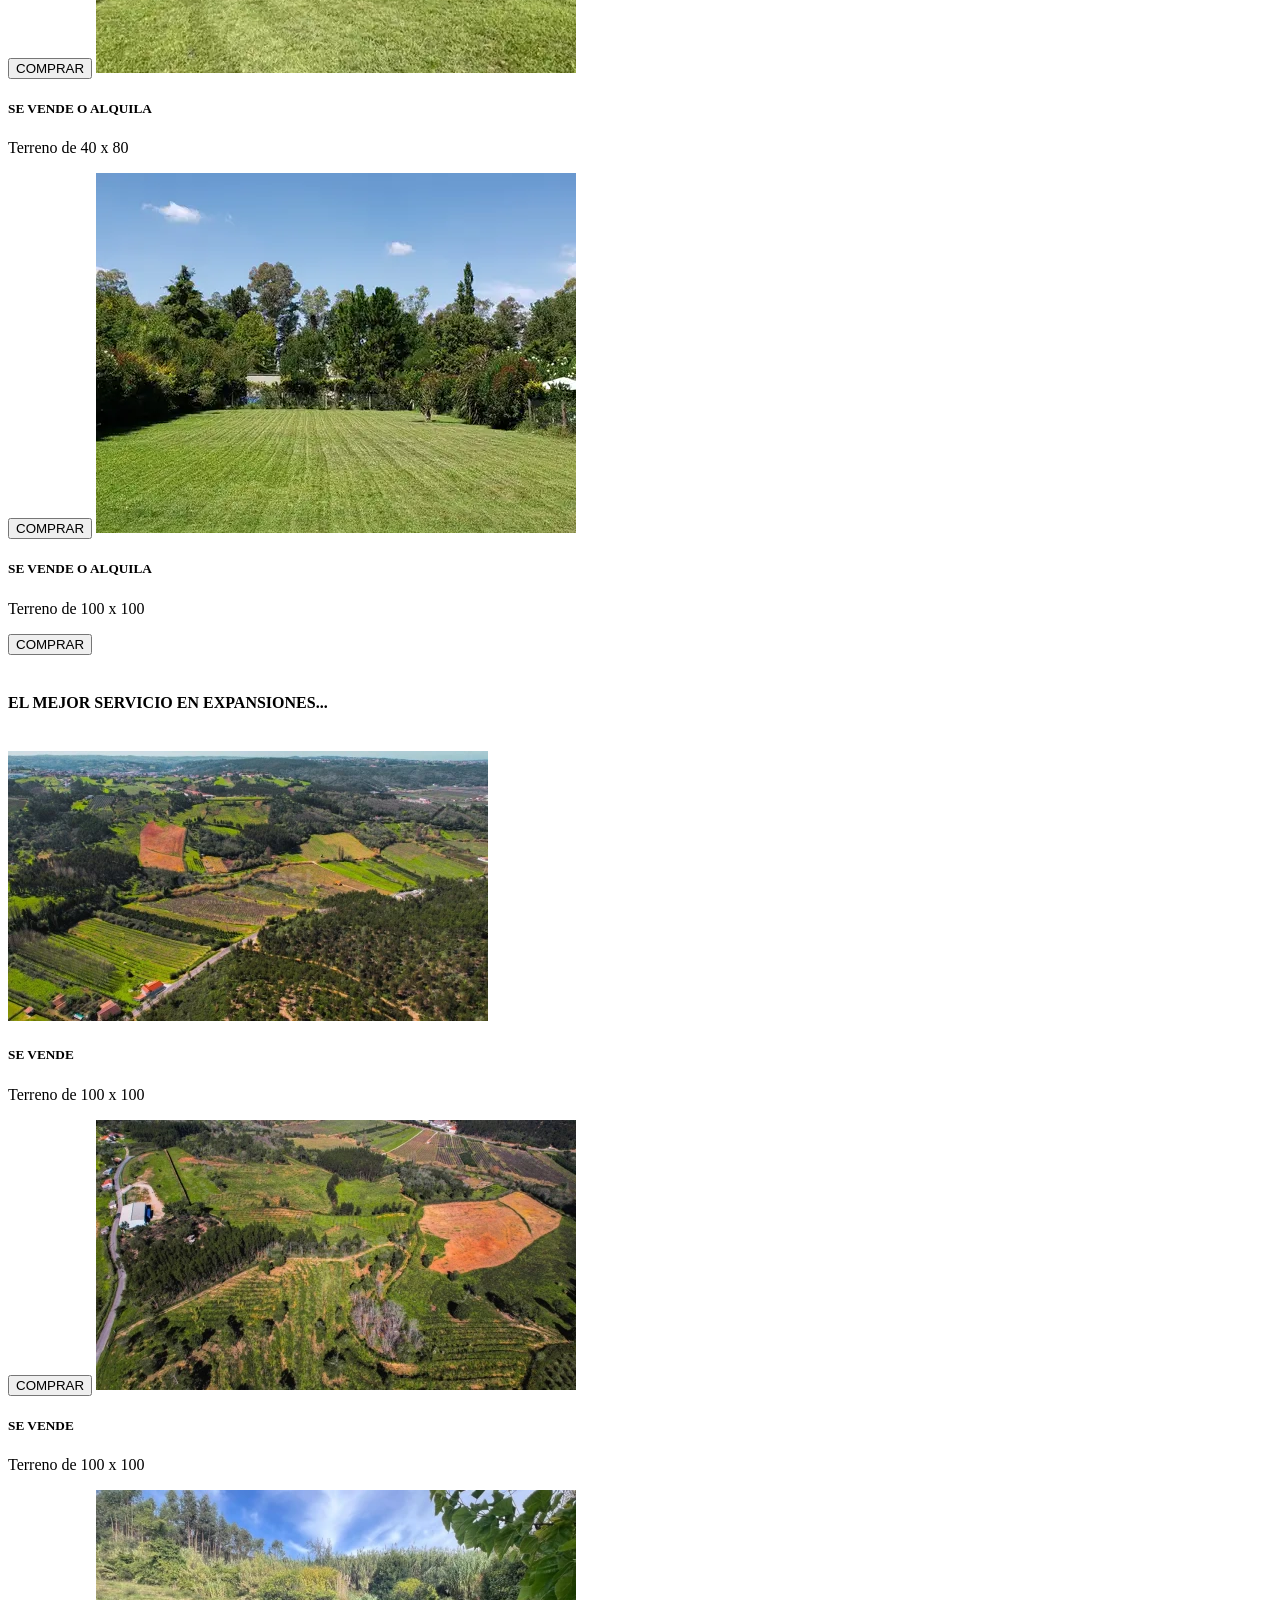
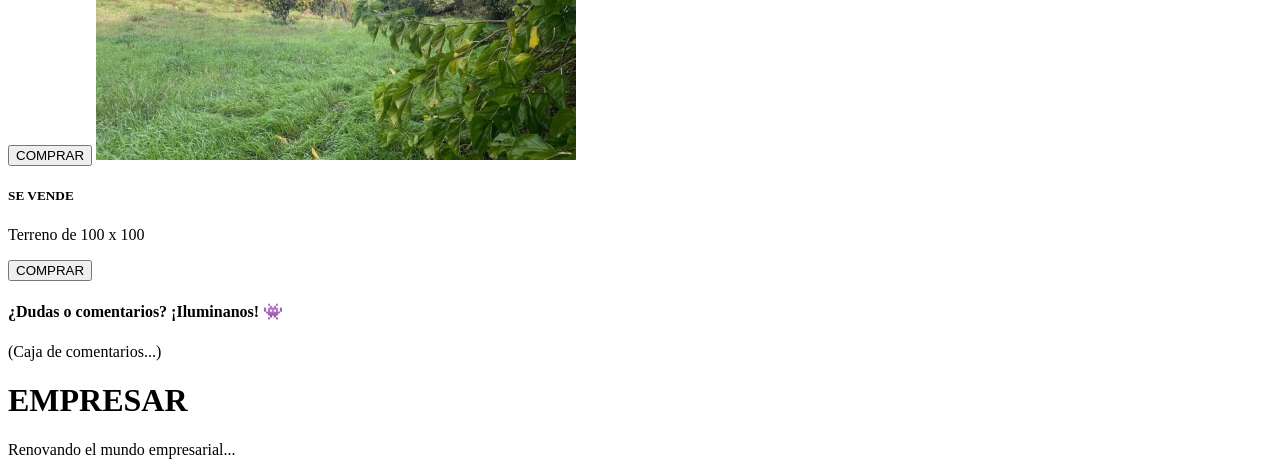
==== commit 3e7dbd1d: "cambios en html" ====
--- a/index.html
+++ b/index.html
@@ -3,7 +3,8 @@
 <head>
     <meta charset="UTF-8">
     <meta name="viewport" content="width=device-width, initial-scale=1.0">
-    <link rel="stylesheet" href="/CSS/style.css">
+    <meta http-equiv="X-UA-Compatible" content="ie=edge">
+    <link rel="stylesheet" type="text/css" href="main.css">
     <title>Pasos para empezar a emprender</title>
 </head>
 <body>
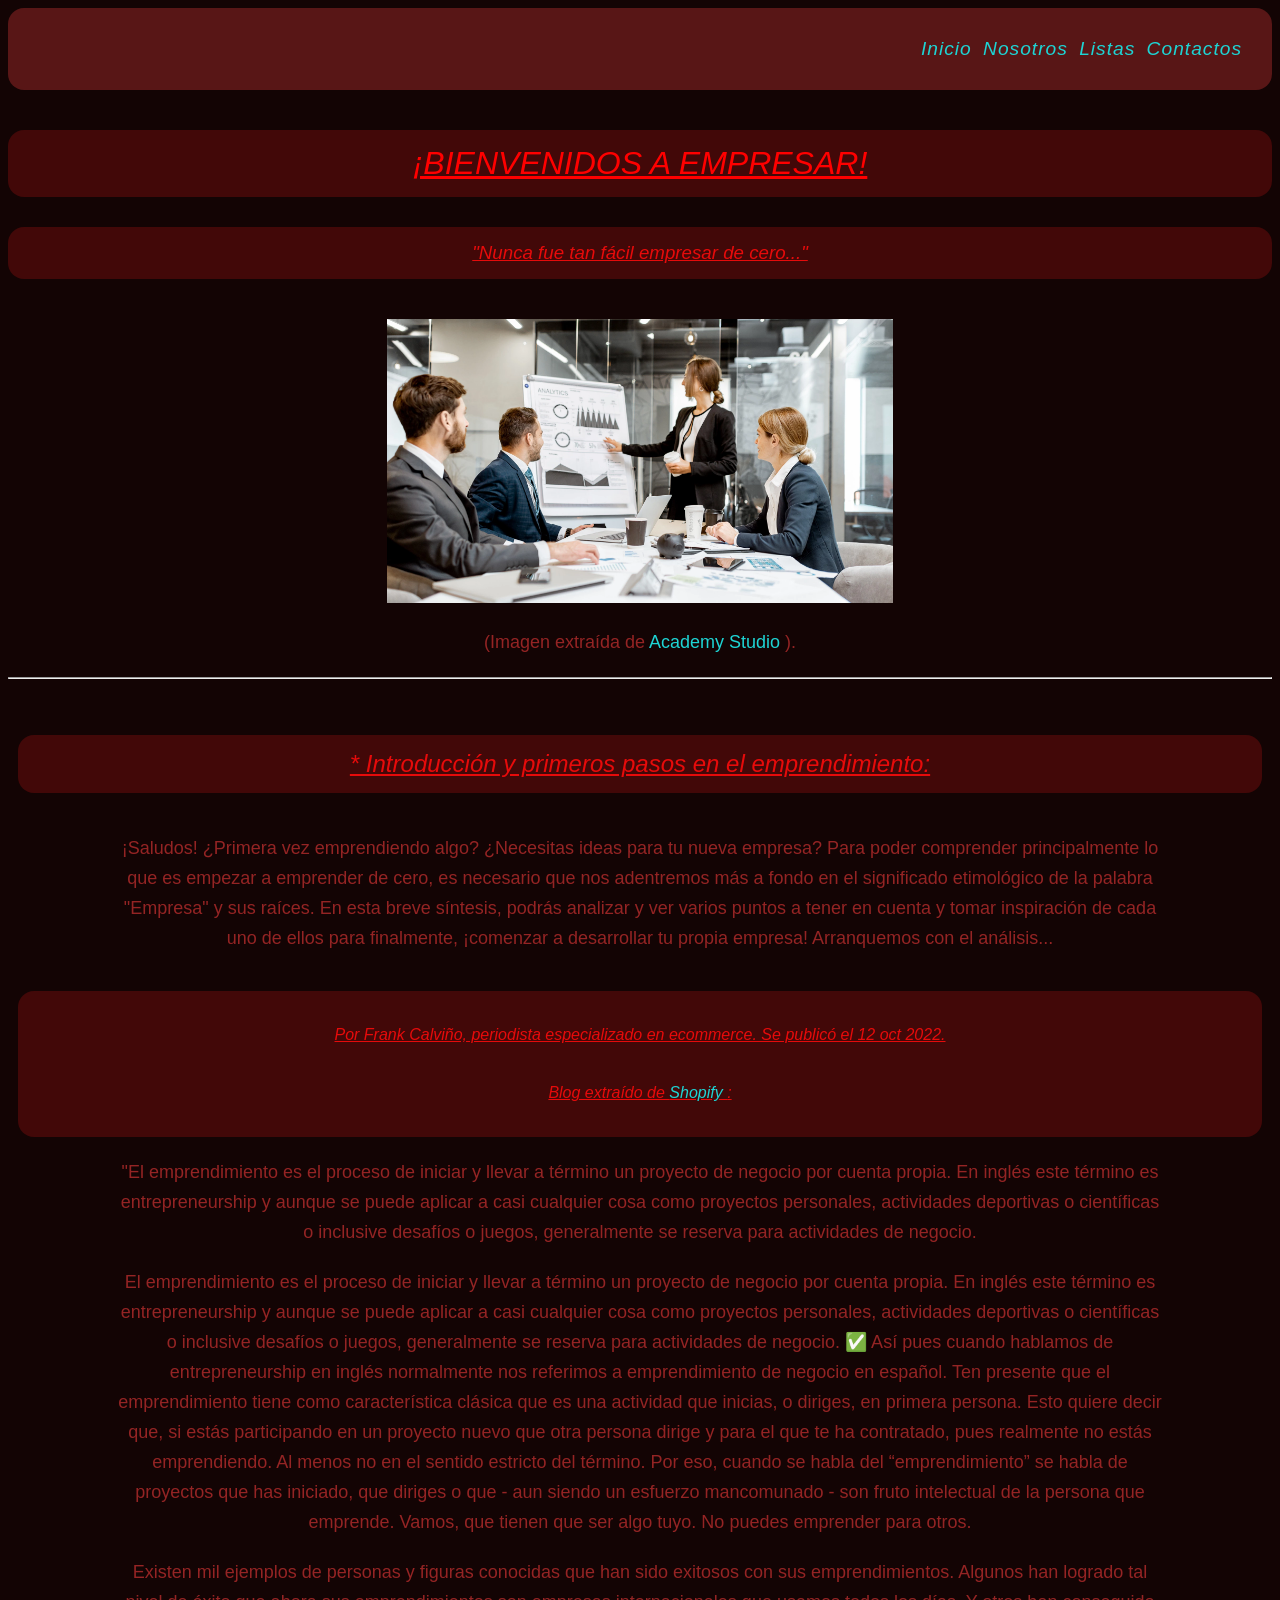
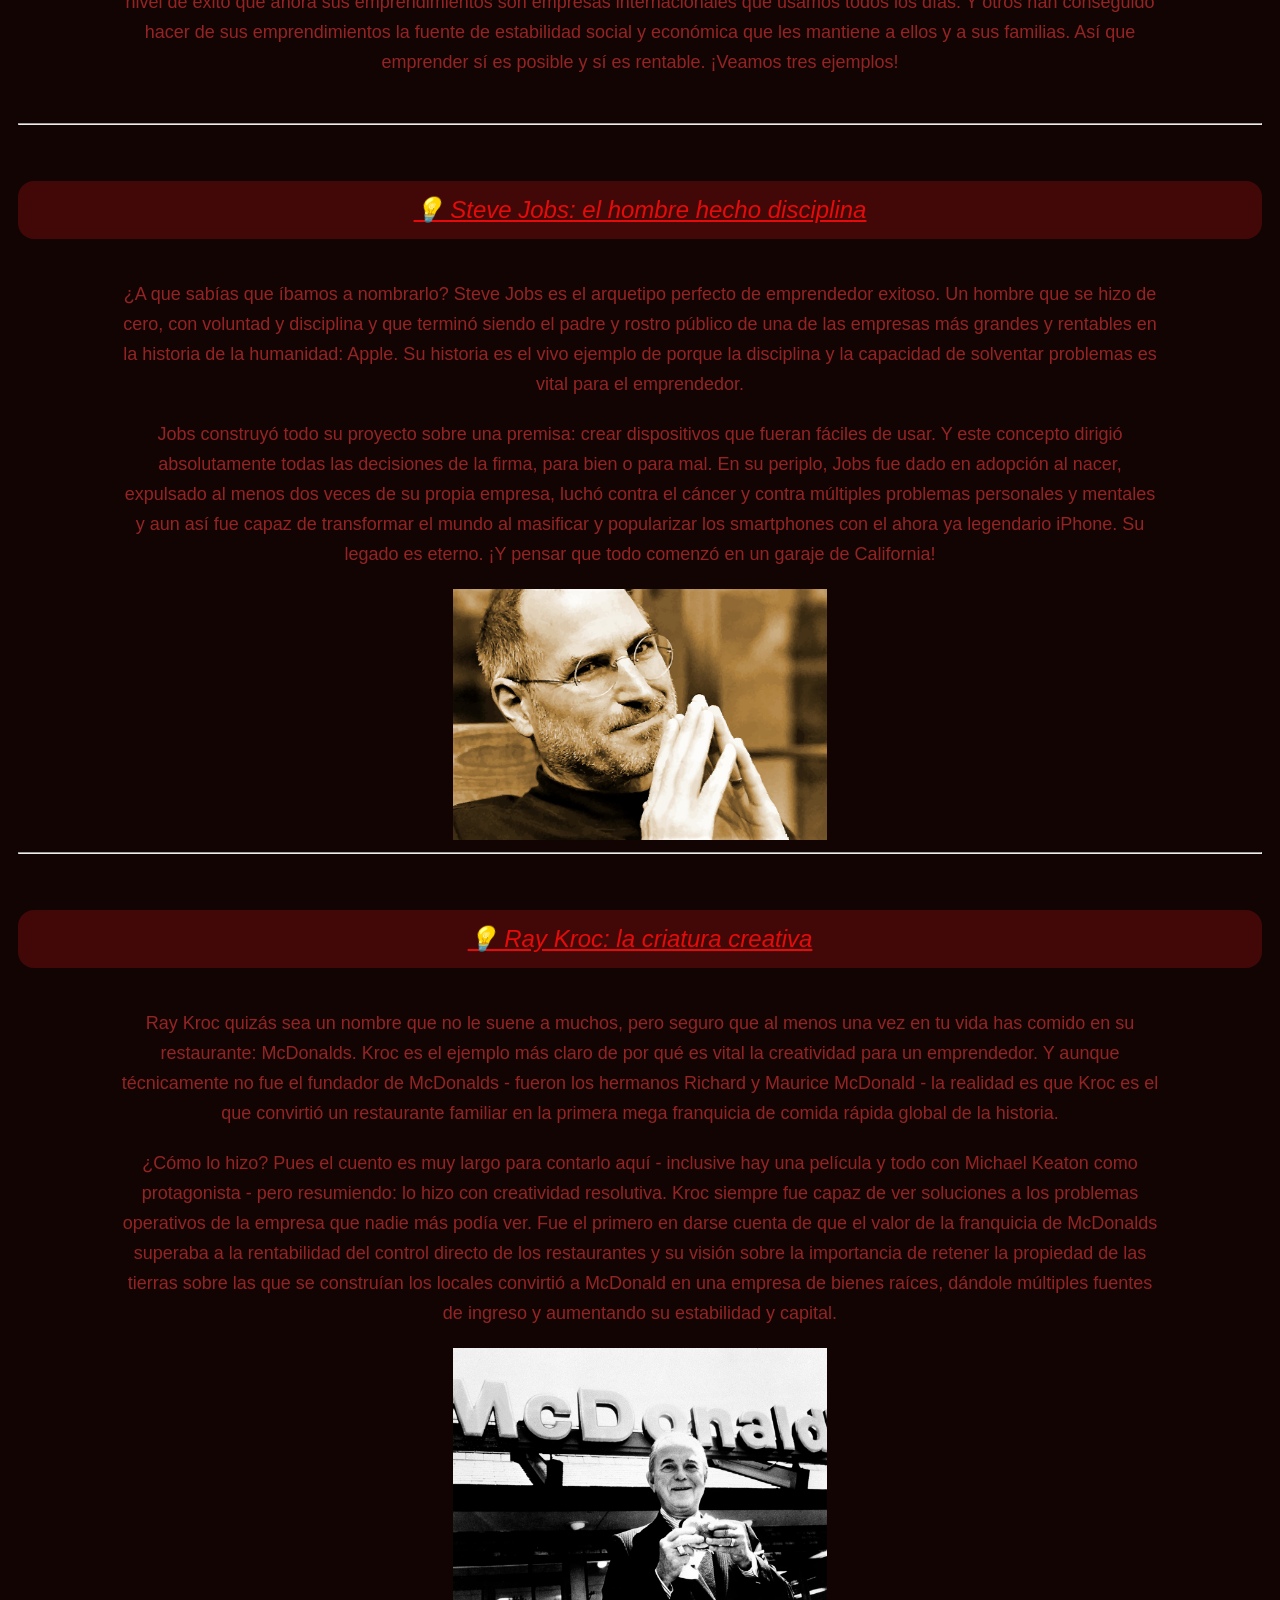
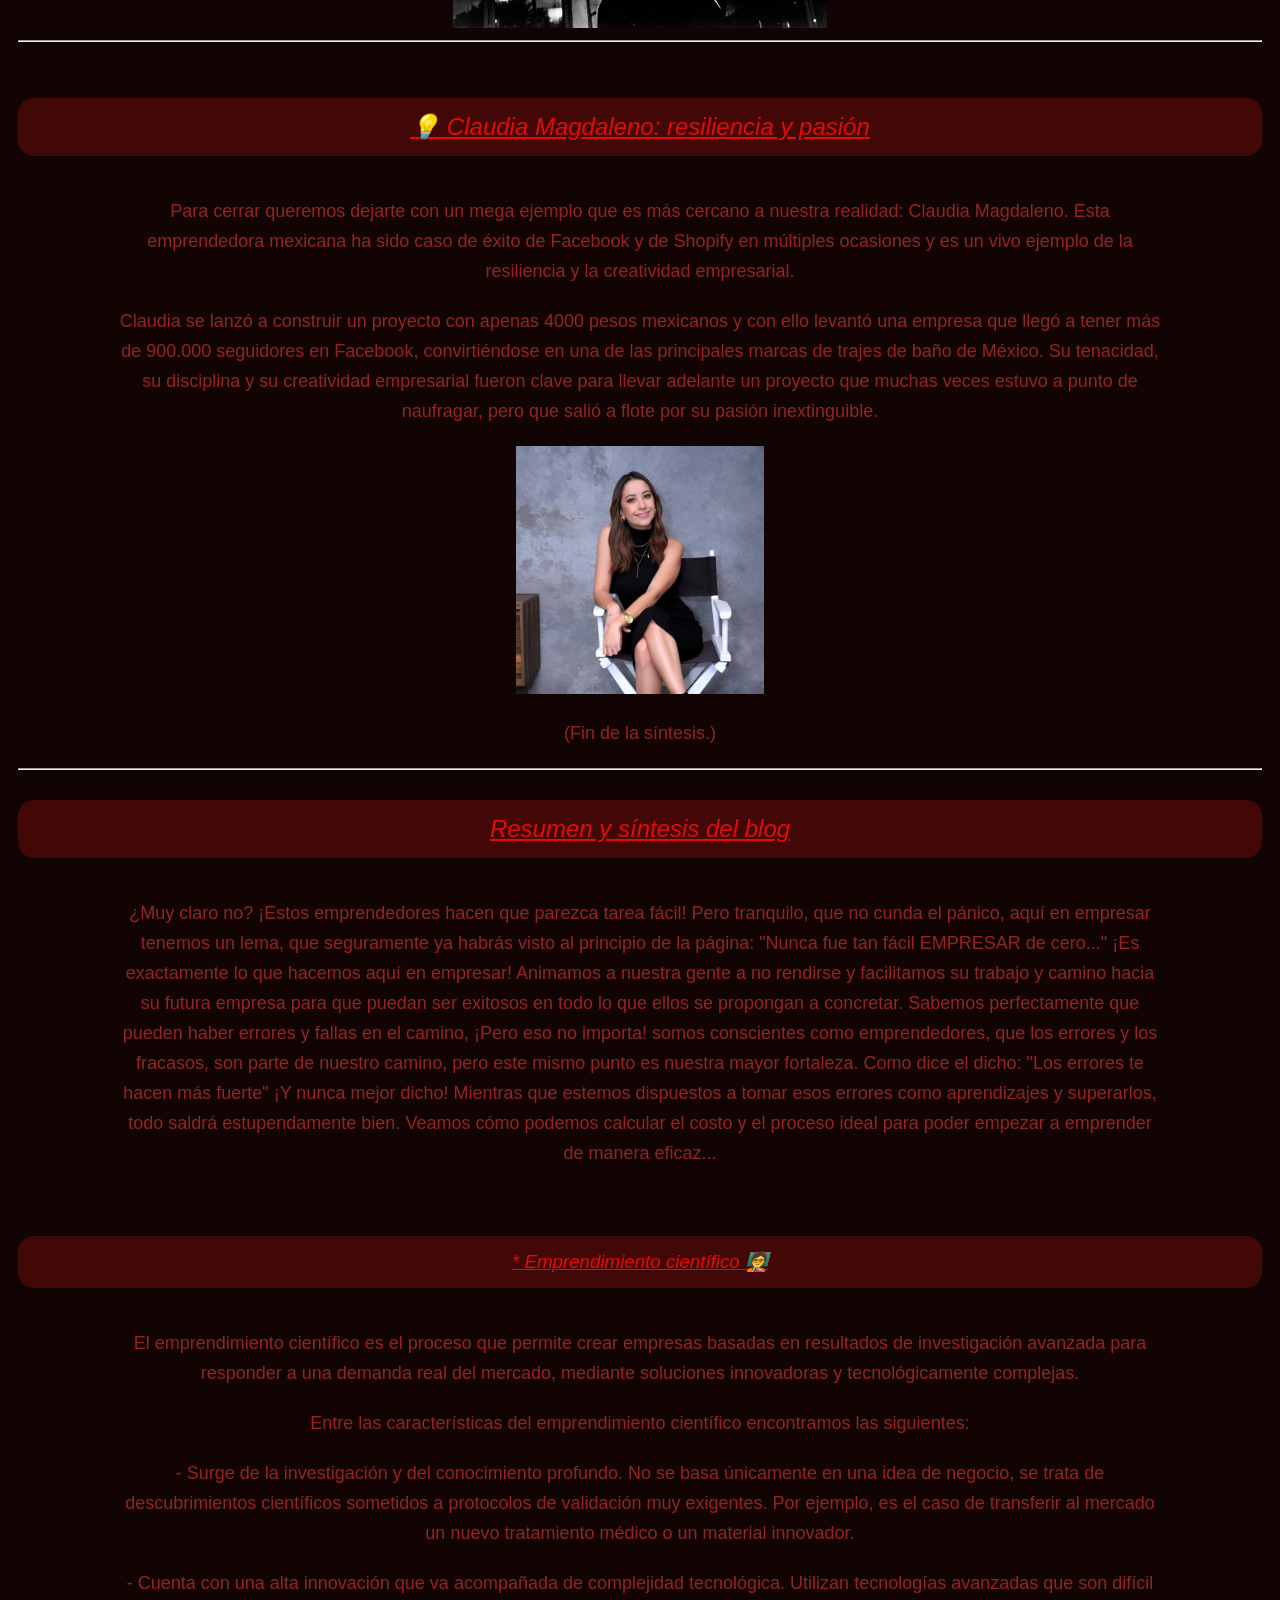
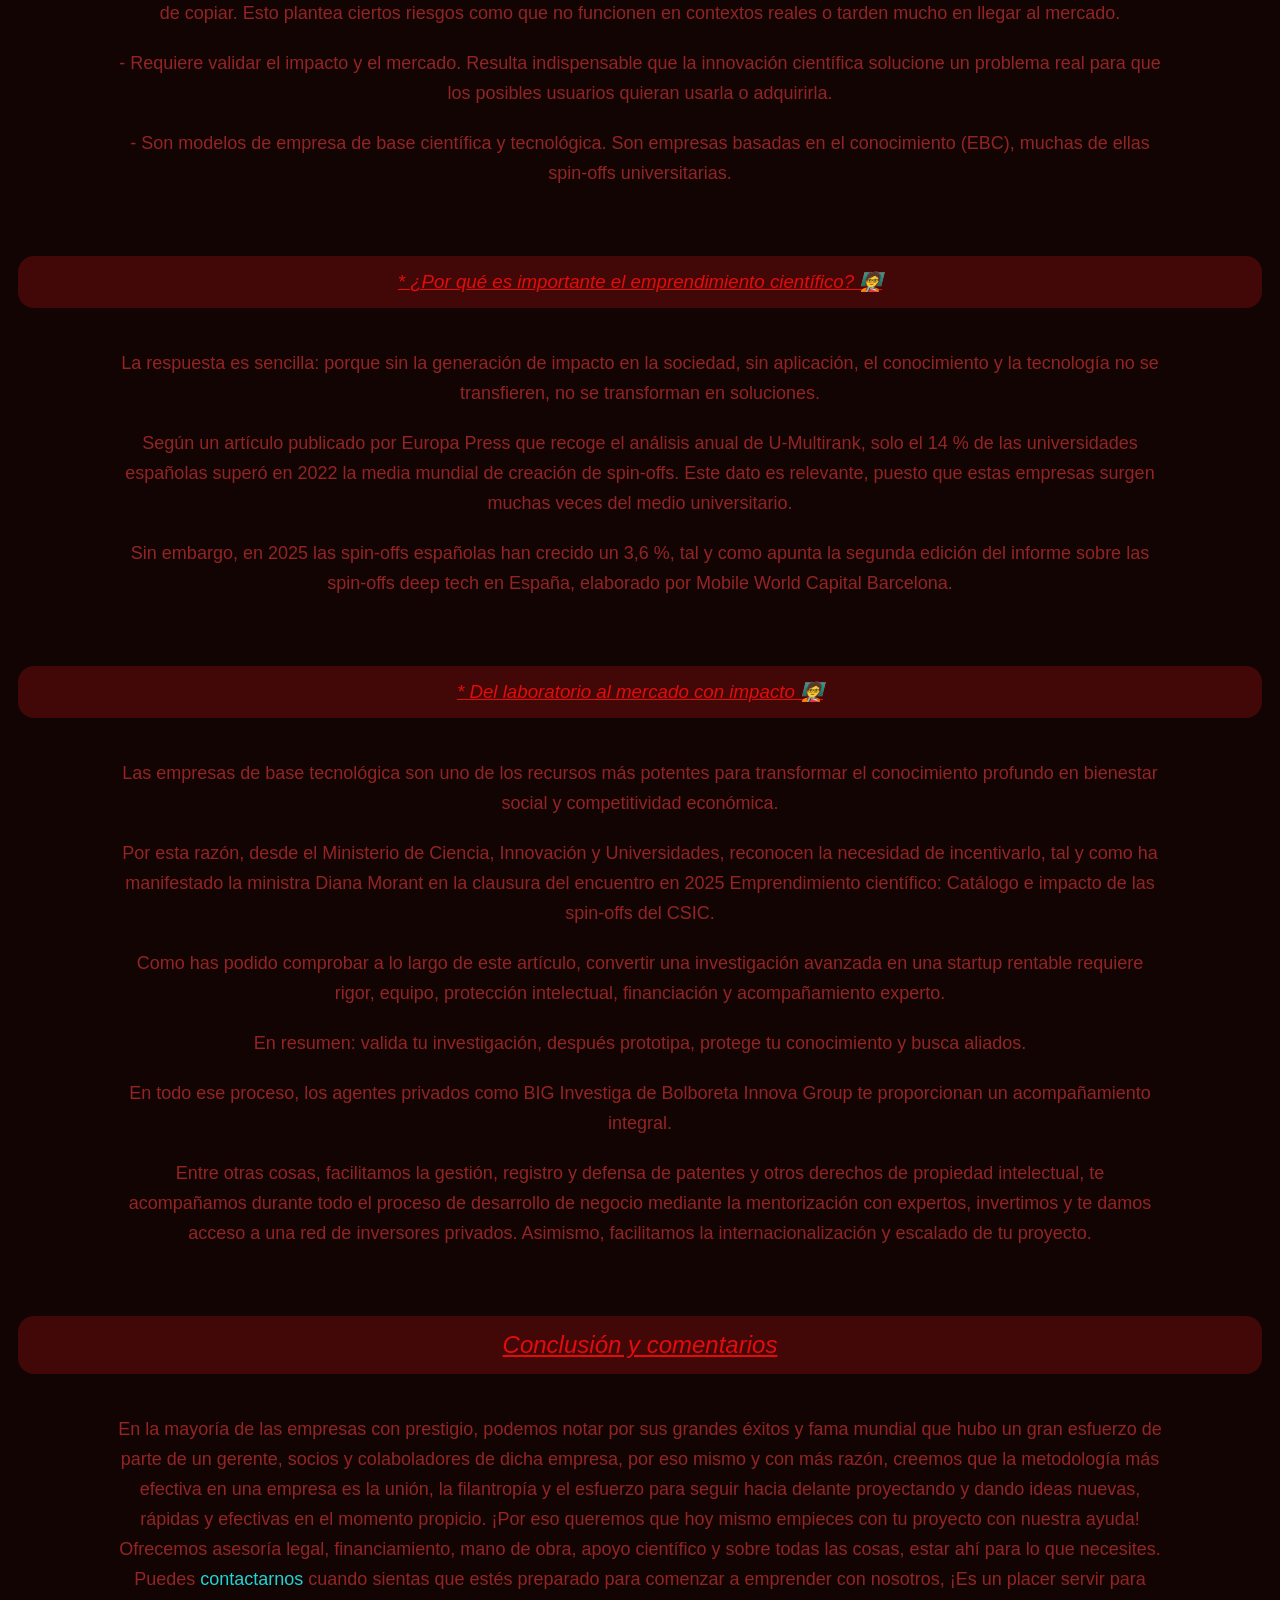
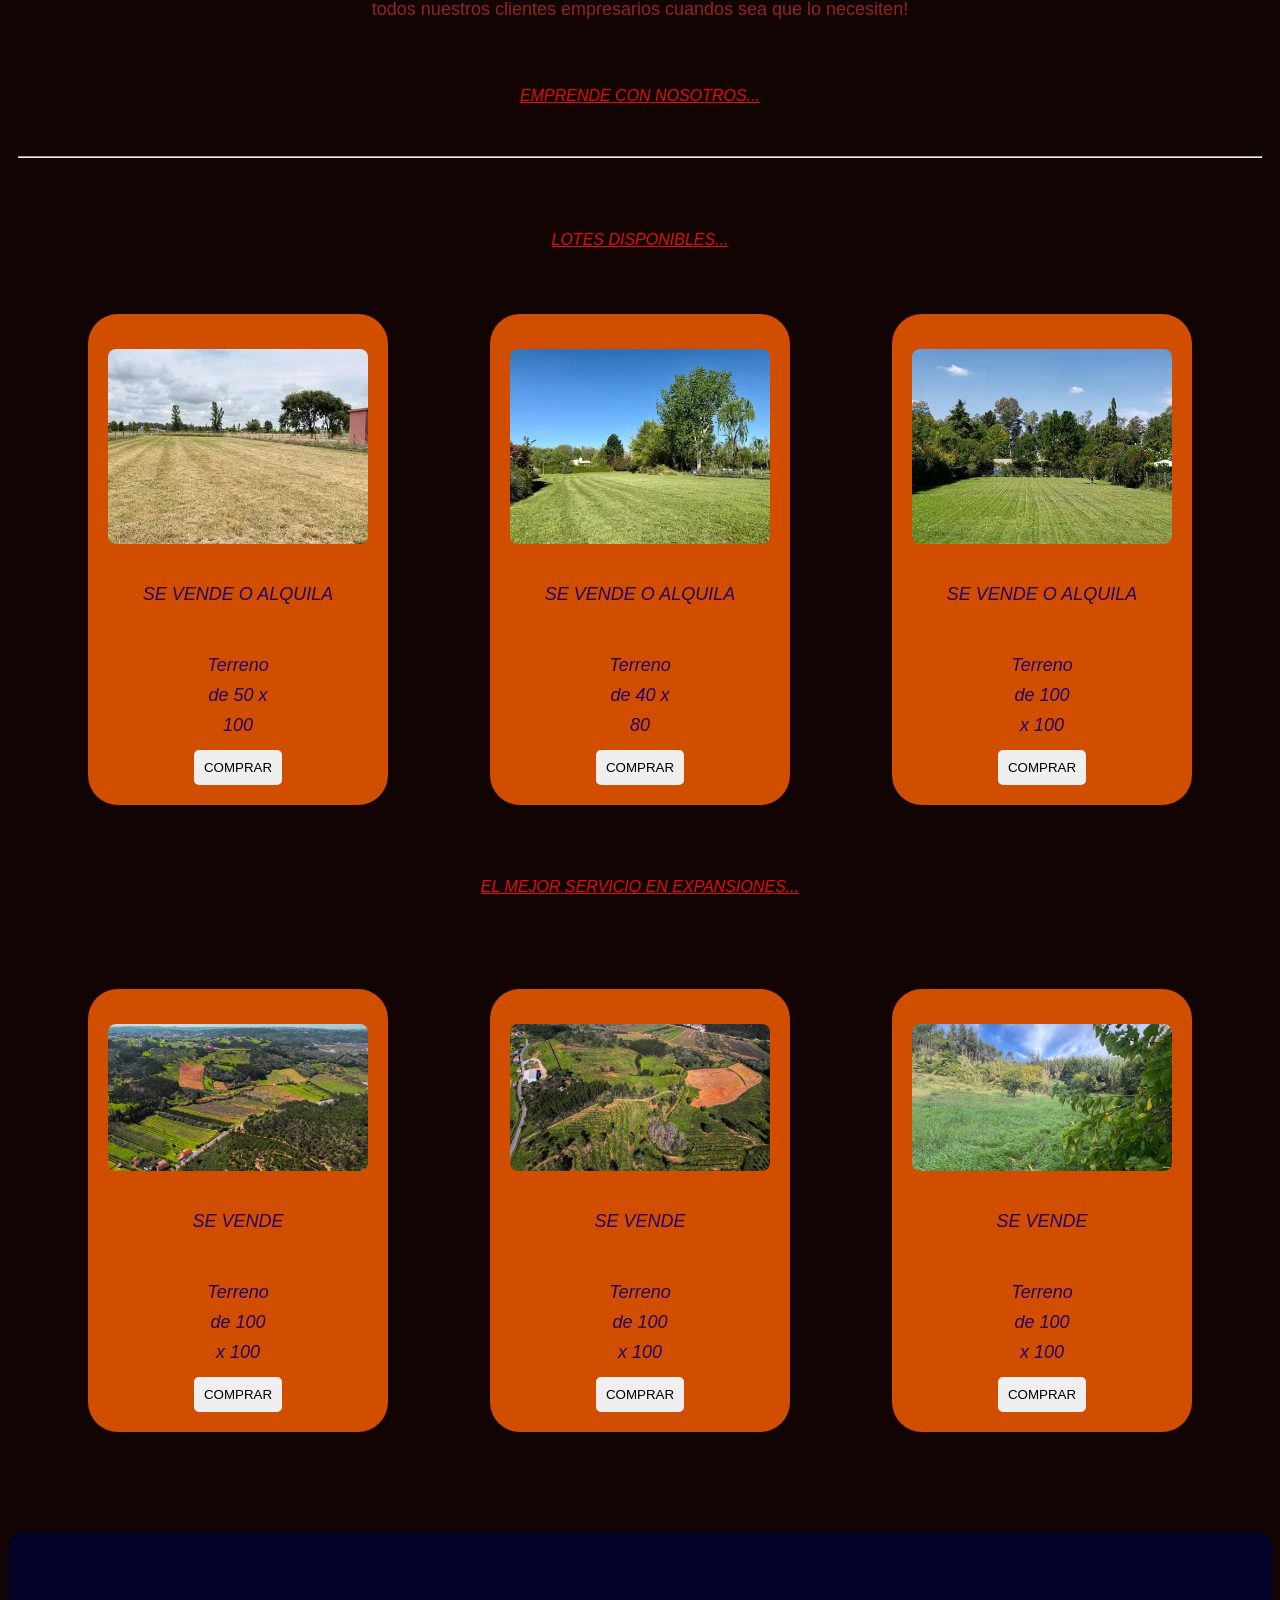
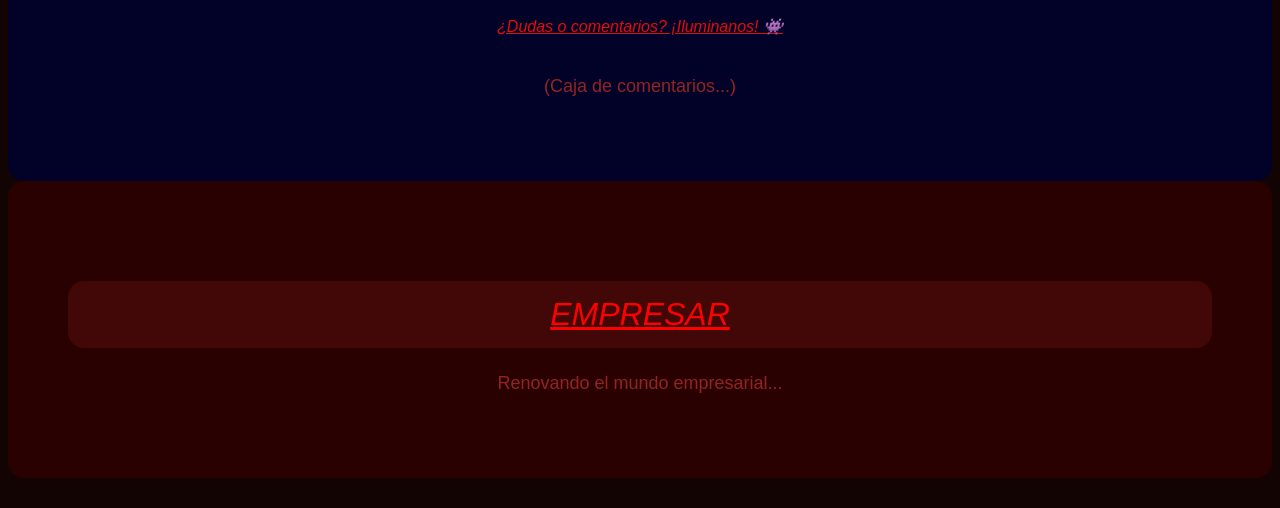
==== commit ddab04c2: "Nuevos cambios en html" ====
--- a/index.html
+++ b/index.html
@@ -4,7 +4,7 @@
     <meta charset="UTF-8">
     <meta name="viewport" content="width=device-width, initial-scale=1.0">
     <meta http-equiv="X-UA-Compatible" content="ie=edge">
-    <link rel="stylesheet" type="text/css" href="main.css">
+    <link rel="stylesheet" type="text/css" href="/CSS/style.css">
     <title>Pasos para empezar a emprender</title>
 </head>
 <body>
--- a/CSS/style.css
+++ b/CSS/style.css
@@ -0,0 +1,200 @@
+/* Colores y fondos */
+h1 {
+    color: rgb(255, 0, 0);
+}
+body, div, header, h4 {
+    color: rgb(230, 11, 11);
+}
+header, p {
+    color: rgb(148, 36, 36);
+}
+h1, h2, h3 {
+    background-color: rgb(66, 8, 8);
+}
+body {
+    background-color: rgb(19, 4, 4);
+}
+a {
+    color: rgb(30, 212, 212);
+}
+nav {
+    background-color: rgb(88, 22, 22);
+}
+.comentarios {
+    background-color: rgb(2, 2, 41);
+}
+.bibliografía {
+    background-color: rgb(41, 1, 1);
+}
+
+/* Fuente de letras y tamaños*/
+h1, h2, h3, h4 { 
+    font-family: "Montserrat", sans-serif;
+    font-optical-sizing: auto;
+    font-weight: lighter;
+    font-style: oblique;
+    font-size: normal;
+    text-decoration: underline;
+}
+p, ul, ol {
+    font-size: large;
+    font-family: "Quicksand", sans-serif;
+    font-optical-sizing: auto;
+    font-weight: lighter;
+    font-style: normal;
+    line-height: 30px;
+}
+nav {
+    font-family: Arial, Helvetica, sans-serif;
+    font-weight: lighter;
+    font-size: larger;
+    font-style: italic;
+    font-optical-sizing: auto;
+    letter-spacing: 1px;
+}
+a {
+    text-decoration: none;
+}
+
+/* Lados y centros */
+nav {
+    text-align: right;
+}
+h1, h2, h3, h4, h5 {
+    text-align: center;
+}
+p {
+    text-align: center;
+}
+header {
+    text-align: center;
+}
+div {
+    text-align: center;
+}
+
+/* Box modeling */
+h1, h2, h3, h4, h5 {
+    padding: 15px;
+    margin-top: 10px;
+    margin-bottom: 10px;
+    border-radius: 1rem;
+}
+.blog {
+    background-color: rgb(66, 8, 8);
+    padding: 10px;
+    border-radius: 1rem;
+}
+nav {
+    padding: 30px;
+    border-radius: 1rem;
+    word-spacing: 5px;
+}
+header {
+    margin-top: 40px;
+    margin-bottom: 20px;
+    margin-left: auto;
+    margin-right: auto;
+    width: 100%;
+}
+main {
+    margin-top: 10px;
+    margin-bottom: 30px;
+    margin-left: 10px;
+    margin-right: 10px;
+}
+footer {
+    margin-top: 30px;
+    margin-bottom: 30px;
+    margin-left: auto;
+    margin-right: auto;
+    width: 100%;
+}
+.comentarios {
+    border-radius: 1rem;
+    padding: 60px;
+}
+.EMPRESAR {
+    margin-top: 40px;
+    margin-bottom: 10px;
+    margin-left: auto;
+    margin-right: auto;
+}
+.bibliografía {
+    border-radius: 1rem;
+    padding: 60px;
+}
+p {
+    margin-top: 20px;
+    margin-bottom: 20px;
+    margin-left: 100px;
+    margin-right: 100px;
+}
+h3,h2 {
+    margin-top: 30px;
+    margin-bottom: 40px;
+    margin-left: auto;
+    margin-right: auto;
+}
+
+/* Box modeling de la card */
+h5 {
+    font-size: large;
+    font-family: "Quicksand", sans-serif;
+    font-optical-sizing: auto;
+    font-weight: lighter;
+    font-style: normal;
+}
+.negocios {
+    padding: 40px;
+    text-align: center;
+}
+.contenedor {
+    margin-top: 20px;
+    display: flex;
+    justify-content: space-between;
+    align-items: stretch;
+}
+.card {
+    display: flex;
+    flex-direction: column;
+    align-items: center;
+    width: 260px;
+    background-color: rgb(209, 77, 0);
+    padding: 20px;
+    margin: 30px;
+    border-radius: 30px;
+}
+.card img {
+    width: 100%;
+    border-radius: 8px;
+    margin: 15px;
+}
+.card h5 {
+    color: rgb(36, 4, 110);
+    font-style: italic;
+}
+.card p {
+    margin-bottom: 10px;
+    color: rgb(36, 4, 110);
+    font-style: italic;
+}
+.card button {
+    padding: 10px;
+    border-radius: 5px;
+    color: black;
+    cursor: pointer;
+    border: none;
+}
+
+/* Media Query */
+@media(max-width: 992px) {
+    .contenedor {
+        display: block;
+        max-width: 100%;
+    }
+    .card {
+        margin: 0 auto;
+        margin-top: 20px;
+    }
+}
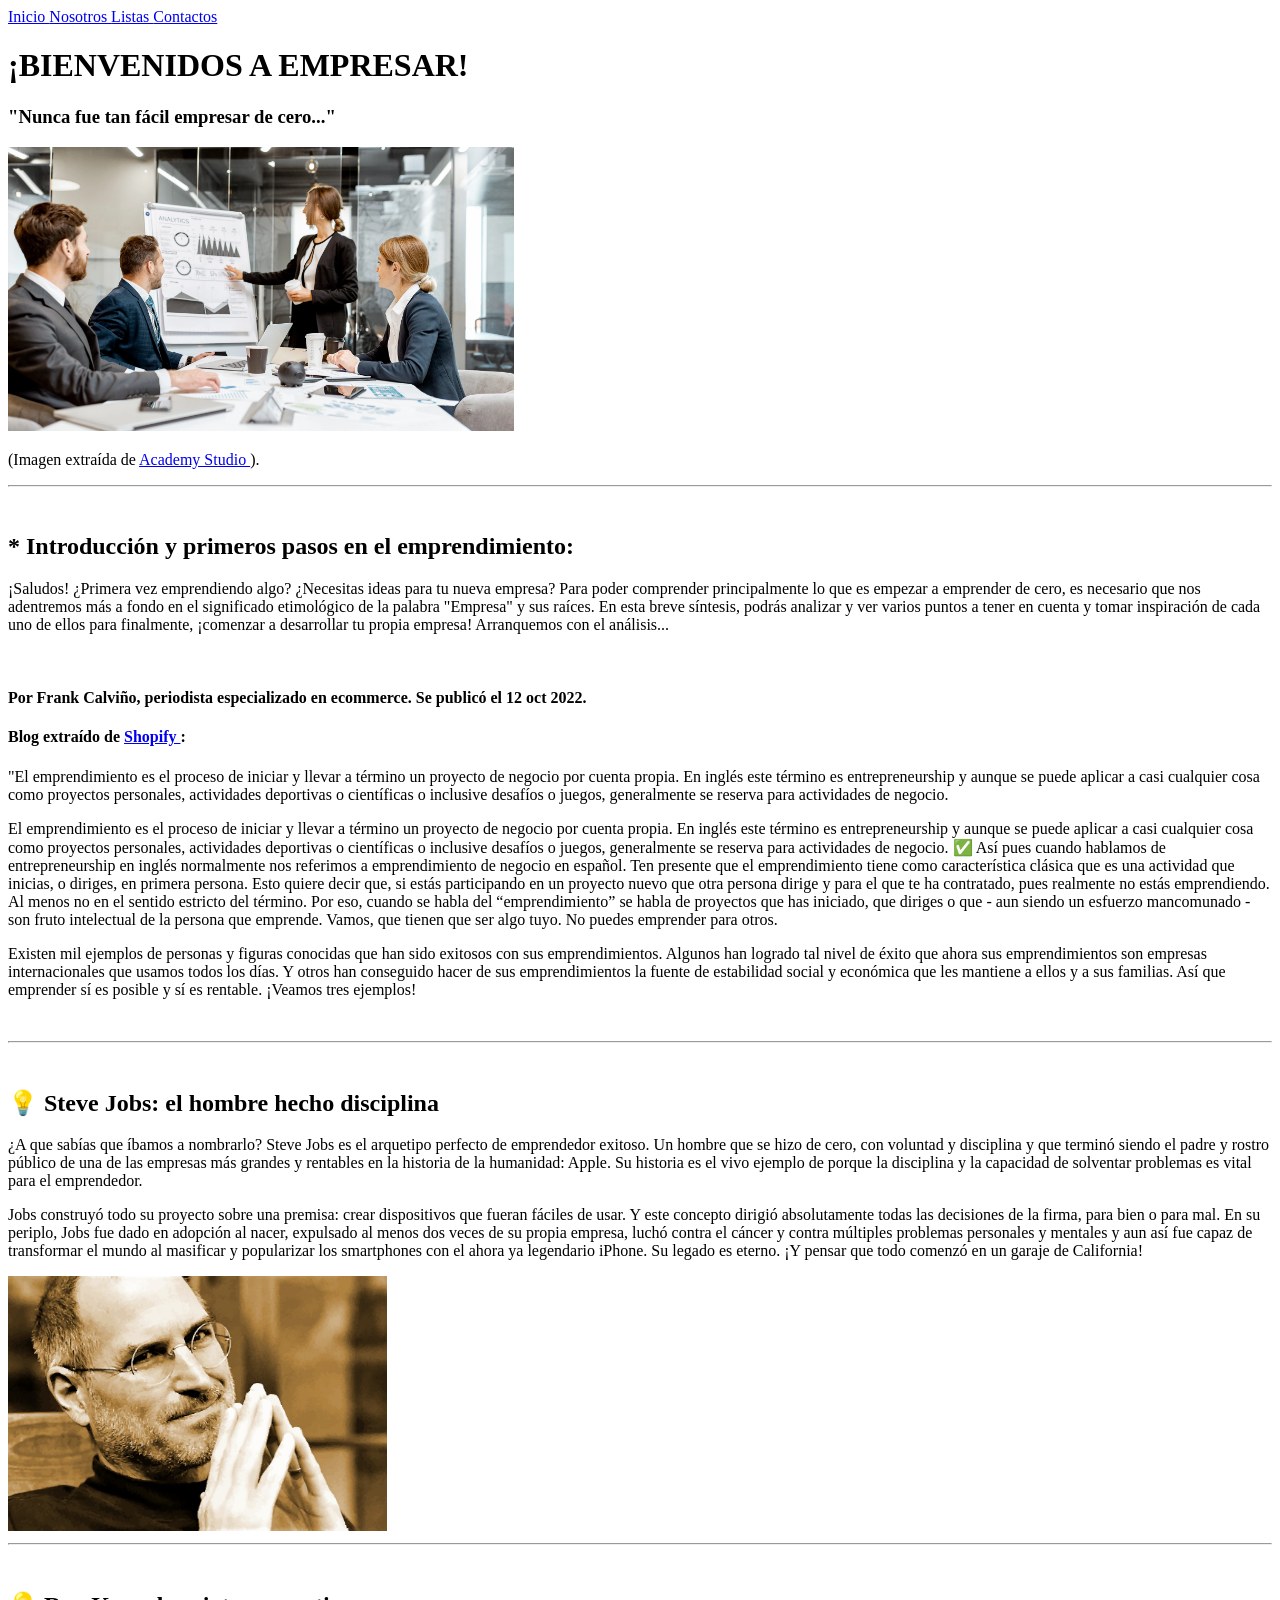
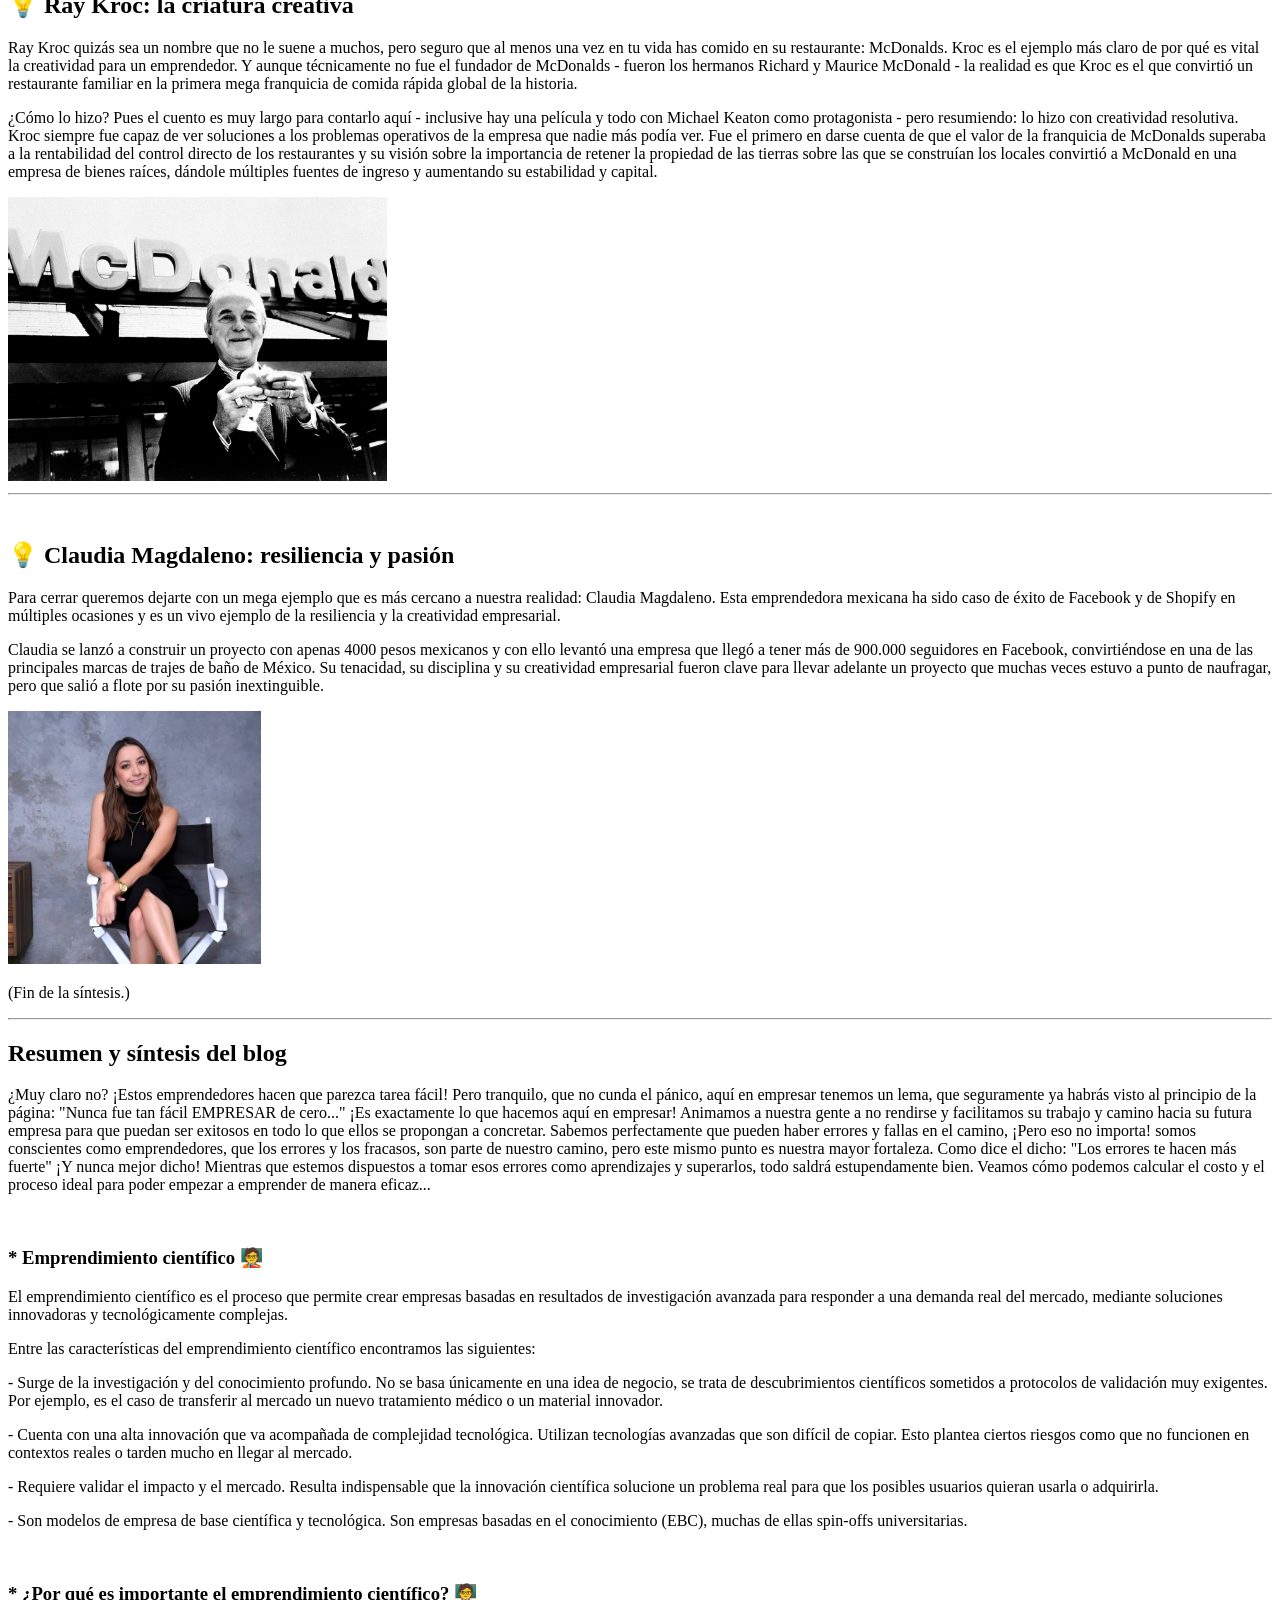
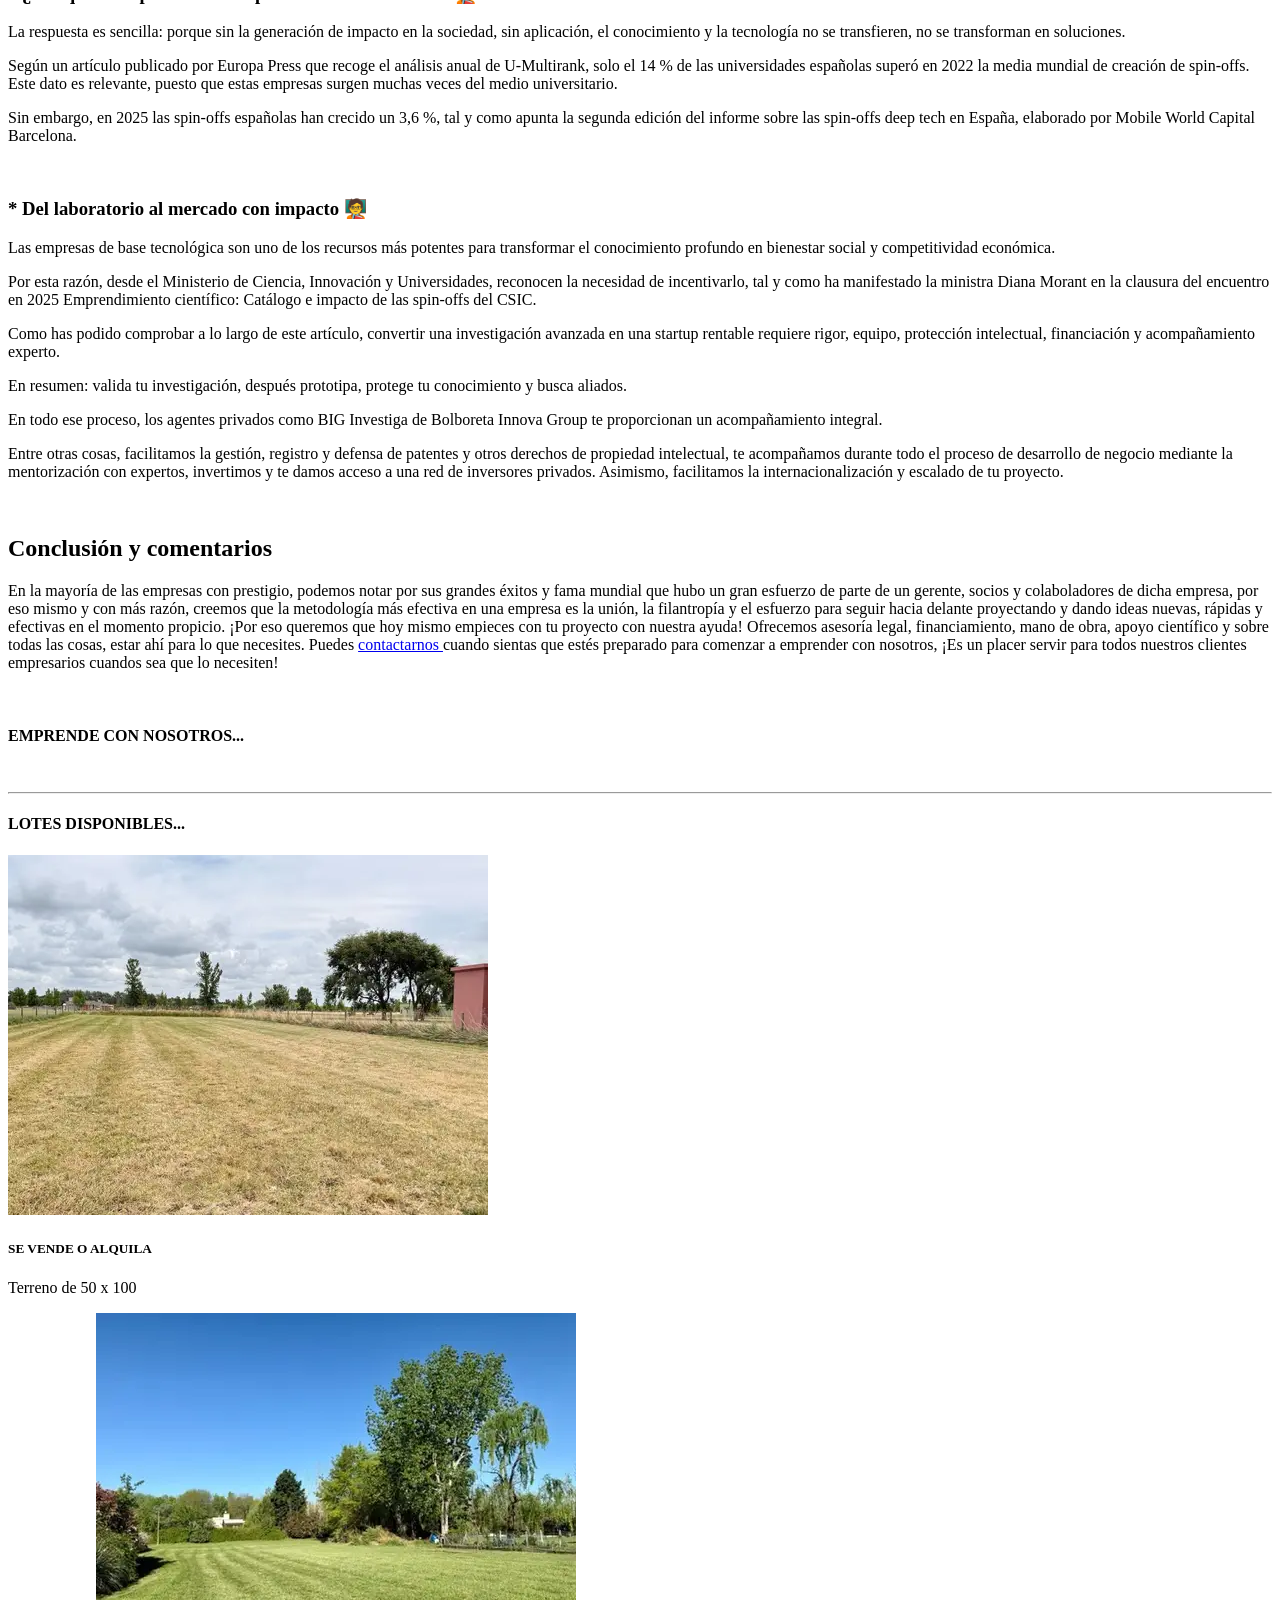
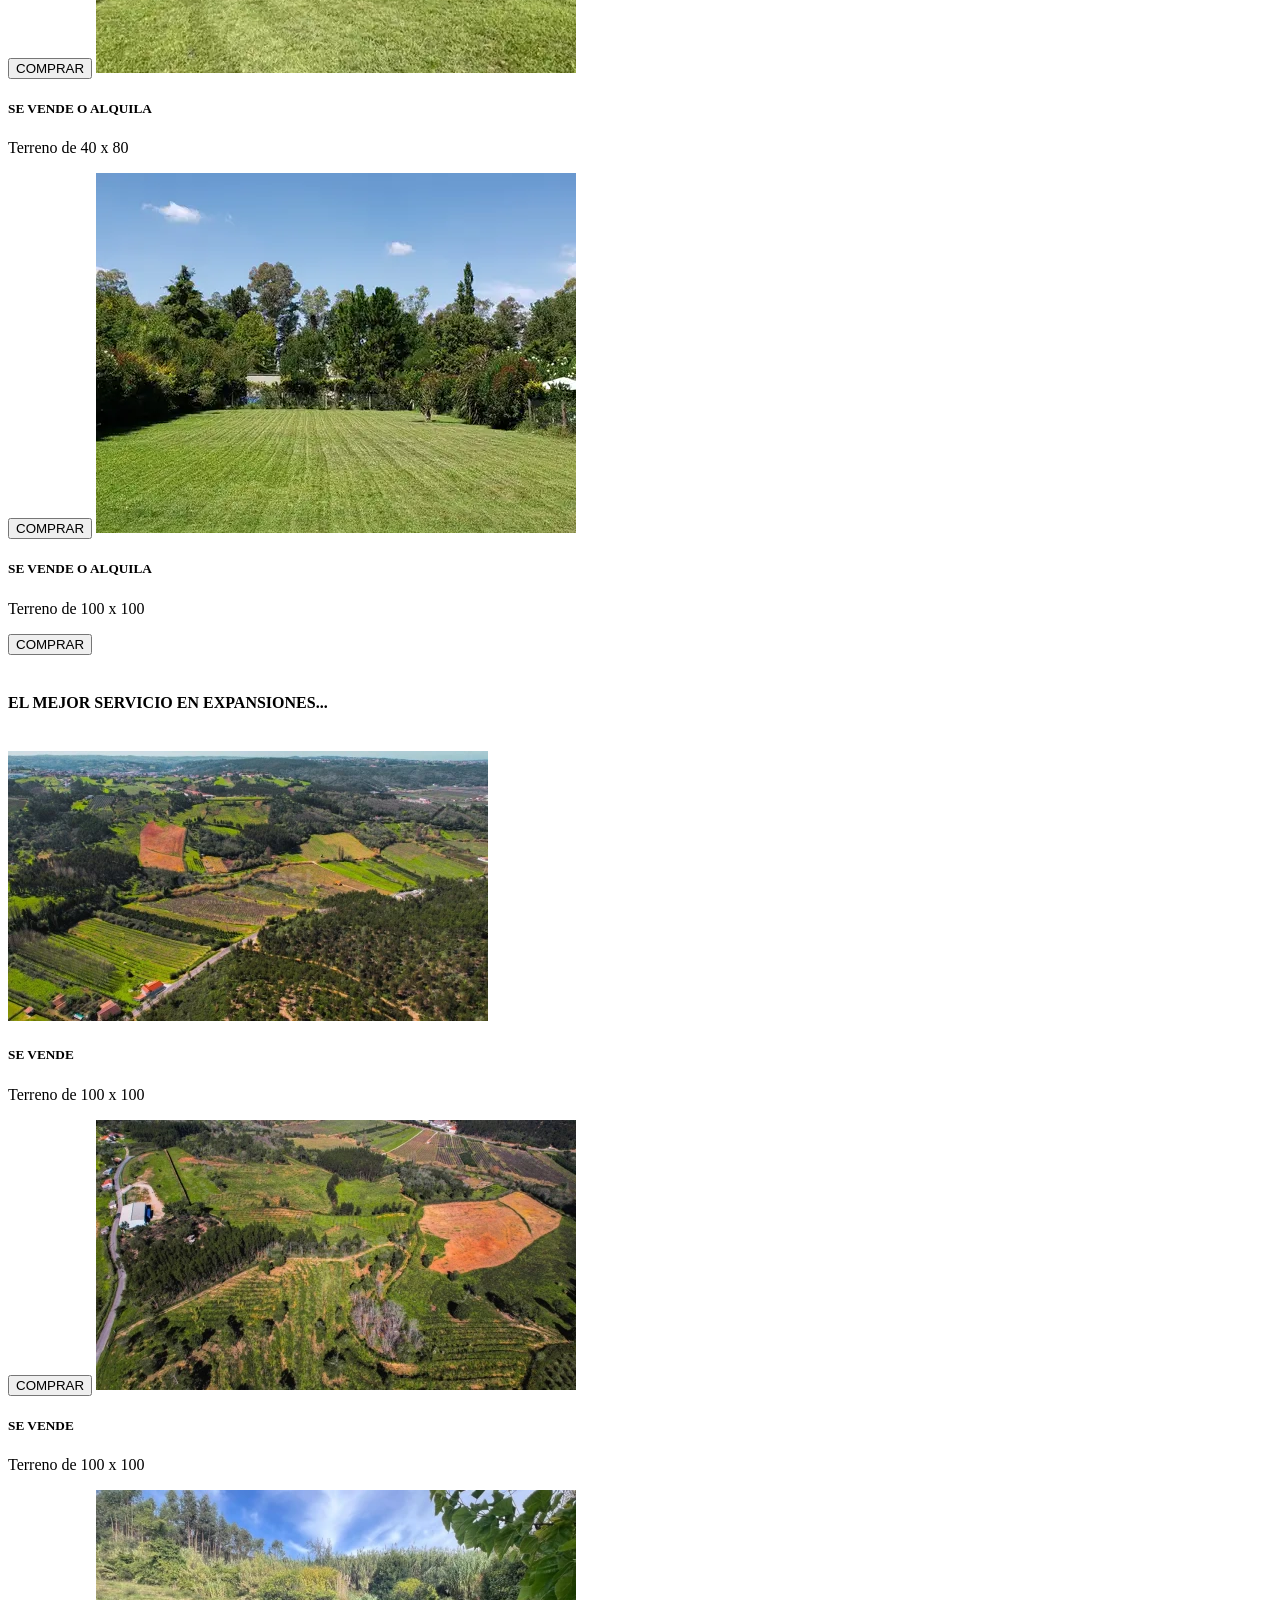
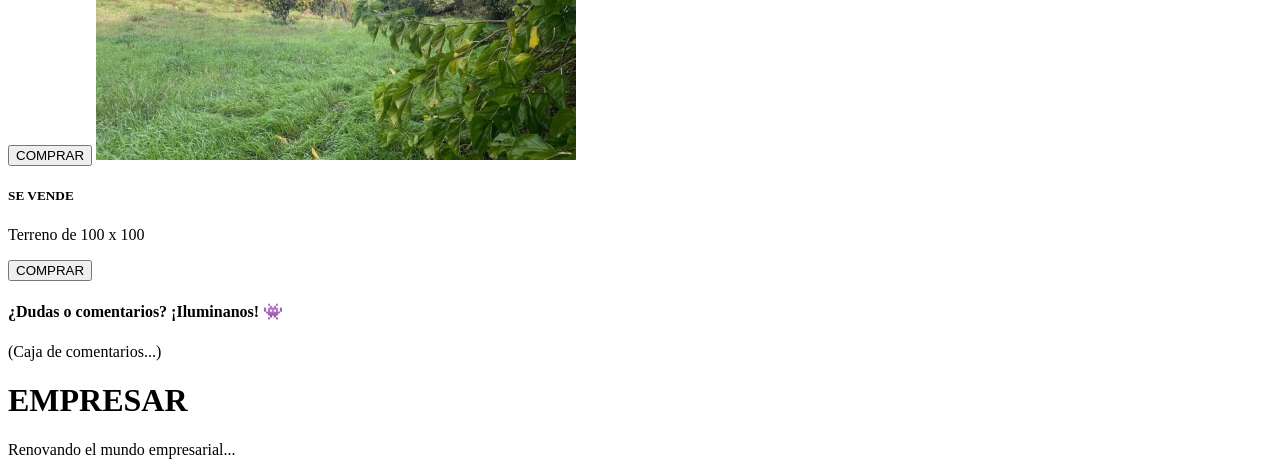
==== commit f3cb89ae: "Letras de archivo de css" ====
--- a/index.html
+++ b/index.html
@@ -4,7 +4,7 @@
     <meta charset="UTF-8">
     <meta name="viewport" content="width=device-width, initial-scale=1.0">
     <meta http-equiv="X-UA-Compatible" content="ie=edge">
-    <link rel="stylesheet" type="text/css" href="/CSS/style.css">
+    <link rel="stylesheet" type="text/css" href="/css/style.css">
     <title>Pasos para empezar a emprender</title>
 </head>
 <body>
